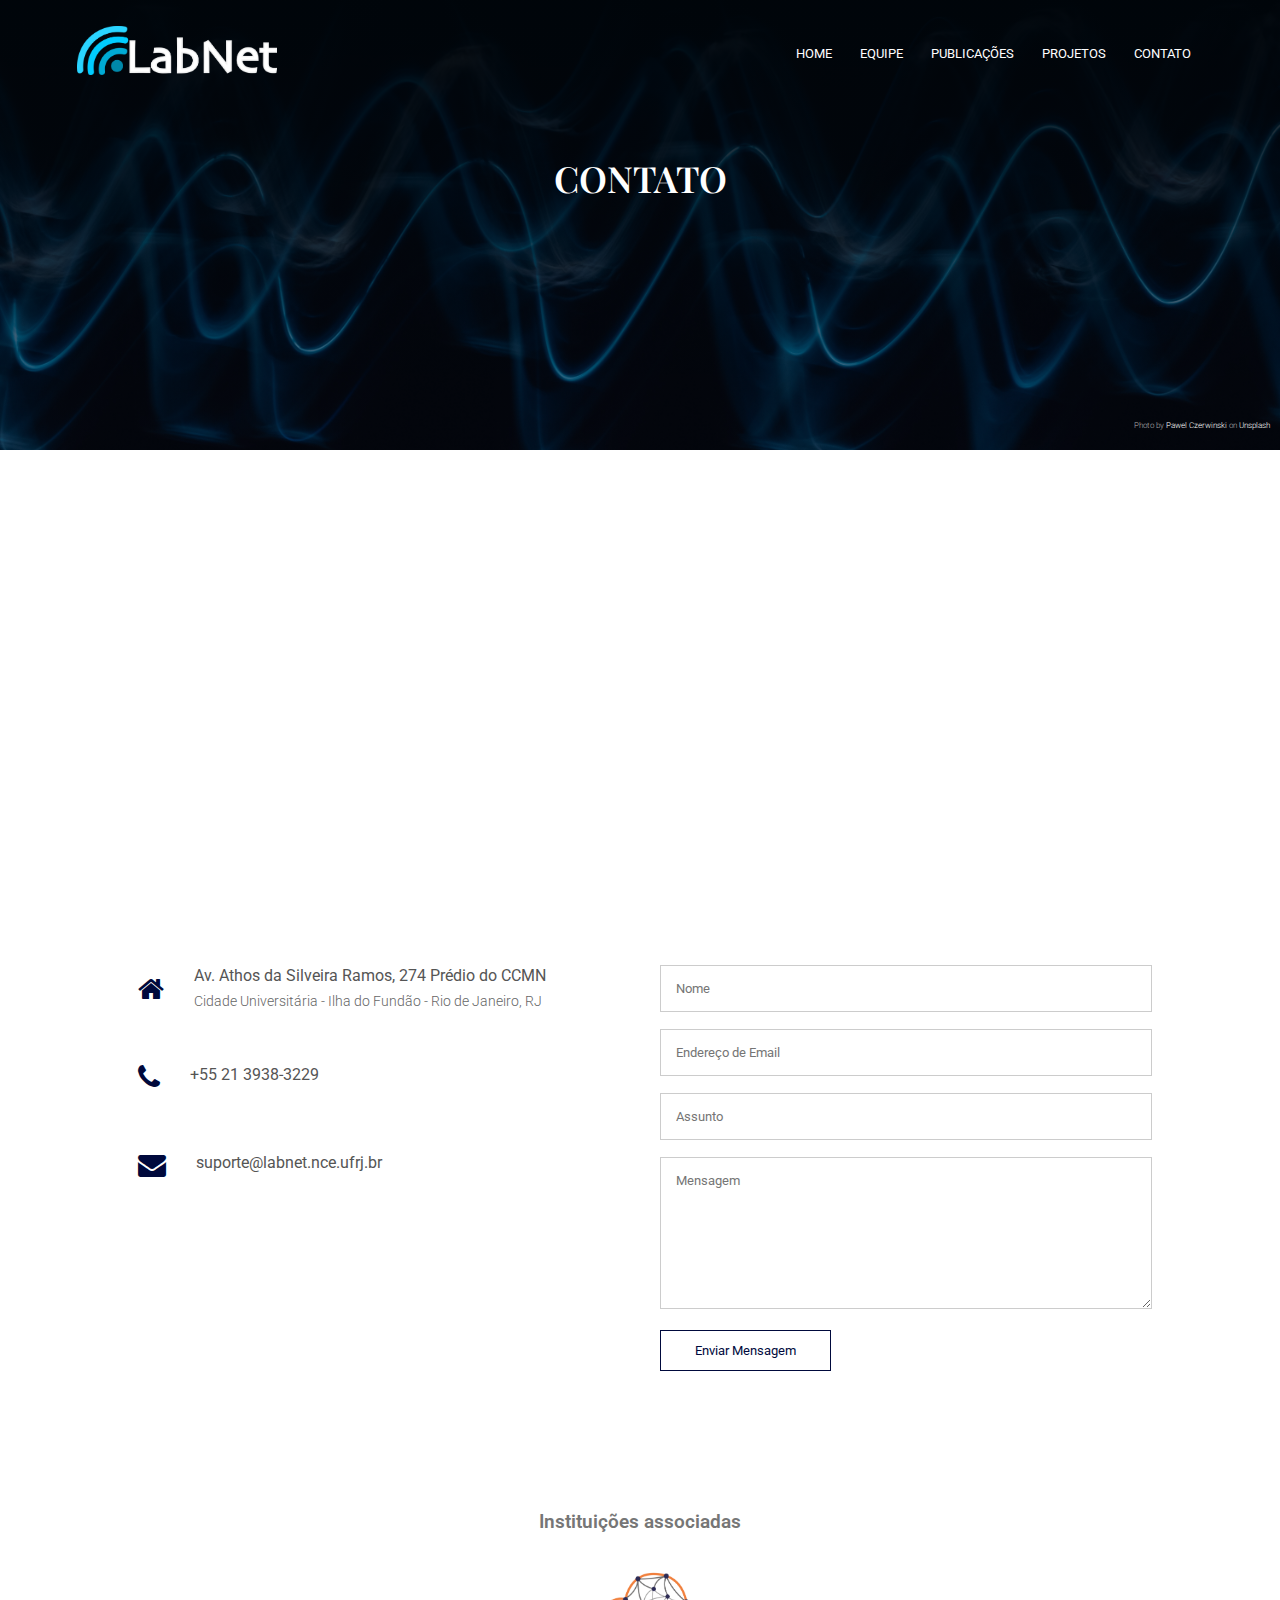
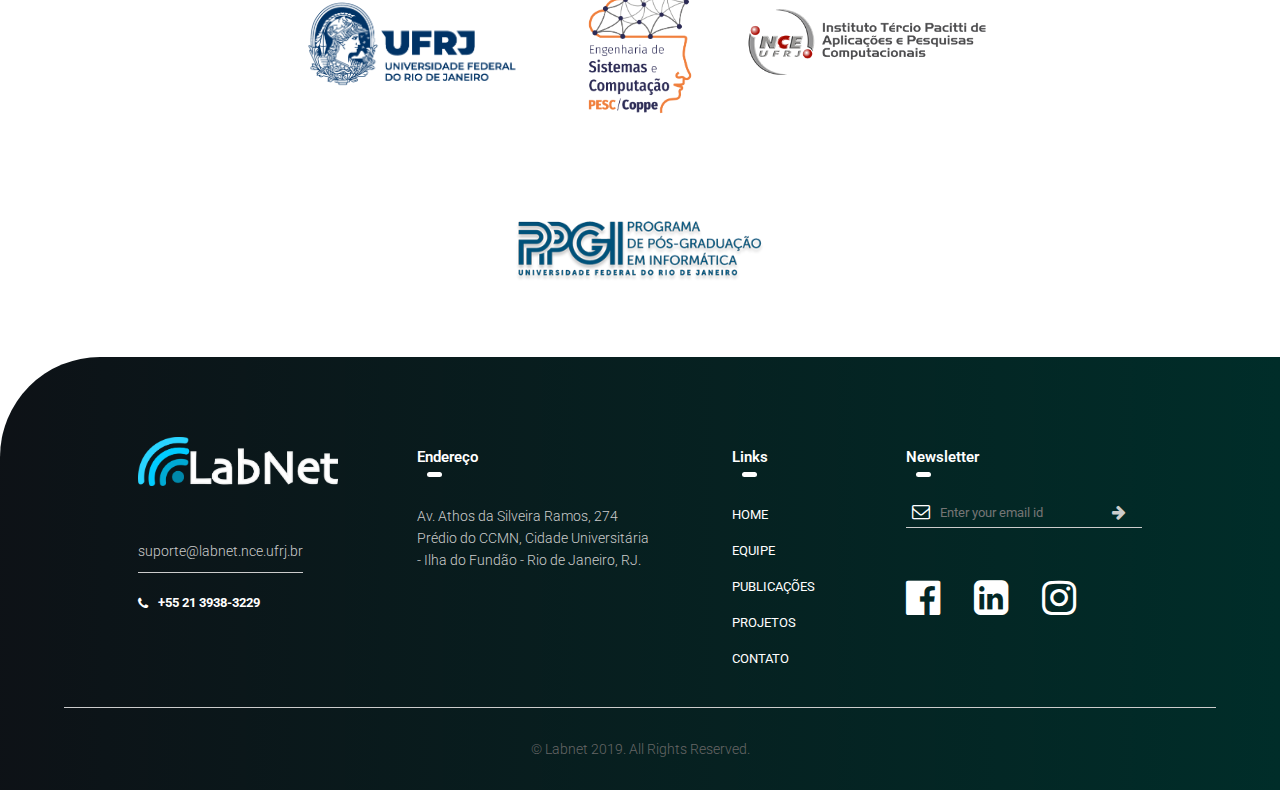
==== contato.html @ 0ab039e8 "Imagens + Alguns ajustes" ====
<!DOCTYPE html>
<html lang="en">
<head>
  <meta name="viewport" content="with=device-width, initial-scale=1.0">
    <title>Site do Lab - Novo Design</title>
    <link rel="stylesheet" href="style.css">
    <link rel="preconnect" href="https://fonts.googleapis.com">
    <link rel="preconnect" href="https://fonts.gstatic.com" crossorigin>
    <link href="https://fonts.googleapis.com/css2?family=Roboto:ital,wght@0,100;0,300;0,400;0,500;0,700;0,900;1,100&display=swap" rel="stylesheet"> 
    <link rel="preconnect" href="https://fonts.gstatic.com" crossorigin>
<link href="https://fonts.googleapis.com/css2?family=Playfair+Display:ital,wght@0,400;0,500;0,600;0,700;0,800;1,400;1,500;1,600;1,700;1,800;1,900&display=swap" rel="stylesheet">
    
    <link rel="stylesheet" href="https://stackpath.bootstrapcdn.com/font-awesome/4.7.0/css/font-awesome.min.css">
</head>
<body>
  <header>

  </header>
  <section class="sub-header">
      <nav>
        <a href="index.html"> <img src="images/logo_branca_labnet.png"></a>
        <div class="nav-links" id="navLinks">
          <i class="fa fa-times" onclick="hideMenu()"></i>

            <ul>
              <li><a href="index.html">Home</a></li>
              <li><a href="equipe.html">Equipe</a></li>
              <li><a href="publicacoes.html">Publicações</a></li>
              <li><a href="projetos.html">Projetos</a></li>
              <li><a href="contato.html">Contato</a></li>
            </ul>
         </div>
          <i class="fa fa-bars" onclick="showMenu()"></i>
      </nav>
      <h1>Contato</h1> 
      <div class="img-credit">
        <p>Photo by <a href="https://unsplash.com/@pawel_czerwinski?utm_source=unsplash&utm_medium=referral&utm_content=creditCopyText">Pawel Czerwinski</a> on <a href="https://unsplash.com/photos/eybM9n4yrpE?utm_source=unsplash&utm_medium=referral&utm_content=creditCopyText">Unsplash</a></p>
      </div>
    
  </section>


<!-------- Contato conteudo -------->

<section class="location">
  <iframe src="https://www.google.com/maps/embed?pb=!1m18!1m12!1m3!1d3676.528722078973!2d-43.23493962579184!3d-22.856919179290266!2m3!1f0!2f0!3f0!3m2!1i1024!2i768!4f13.1!3m3!1m2!1s0x9979386e95f2e1%3A0x20a7d1ce2f645285!2sCentro%20de%20Ci%C3%AAncias%20Matem%C3%A1ticas%20e%20da%20Natureza%20(CCMN)%20-%20UFRJ!5e0!3m2!1spt-BR!2sbr!4v1695149831210!5m2!1spt-BR!2sbr" width="400" height="300" style="border:0;" allowfullscreen="" loading="lazy" referrerpolicy="no-referrer-when-downgrade"></iframe>
</section>

<section class="contato">
    
    <div class="row">
      <div class="contato-col">
        <div>
          <i class="fa fa-home" aria-hidden="true"></i>
          <span>
            <h5>Av. Athos da Silveira Ramos, 274 Prédio do CCMN</h5>
            <p>Cidade Universitária - Ilha do Fundão - Rio de Janeiro, RJ</p>
          </span>
        </div>
        <div>
          <i class="fa fa-phone" aria-hidden="true"></i>
          <span>
            <h5>+55 21 3938-3229</h5>
            <p></p>
          </span>
        </div>
        <div>
          <i class="fa fa-envelope" aria-hidden="true"></i>
          <span>
            <h5>suporte@labnet.nce.ufrj.br</h5>
            <p></p>
          </span>
        </div>
      </div>
      <div class="contato-col">
        <form action="form-handler.php" method="post">
          <input type="text" name="name" placeholder="Nome" required>
          <input type="email" name="email" placeholder="Endereço de Email" required>
          <input type="text" name="subject" placeholder="Assunto" required>
          <textarea rows="8" name="message" placeholder="Mensagem" required></textarea>
          <button type="submit" class="hero-btn blue-btn">Enviar Mensagem</button>
        </form>
      </div>
    </div>
</section>
<!------------- instituicoes --------------->
<section class="institutions">
    <h3>Instituições associadas</h3>
    <div class="inst-row">
      
      <div class="inst-col">
        <a href="https://ufrj.br" target="_blank">
          <button>
            <img src="images/ufrj-horizontal-cor-rgb-completa-telas.png">
          </button> 
          </a>
      </div>

      <div class="inst-col">
        <a href="https://pesc.coppe.ufrj.br" target="_blank">
          <button>
            <img src="images/pesccor.png">
          </button>
        </a>
      </div>

      <div class="inst-col">
        <a href="https://nce.ufrj.br" target="_blank">
          <button>
            <img src="images/logo_nce.png">
          </button>
        </a>
      </div>

      <div class="inst-col">
        <a href="https://ppgi.ufrj.br" target="_blank">
          <button>
            <img src="images/Logo-PPGI-80-3.png">
          </button>
        </a>
      </div>

    </div>
</section>


<!---------JavaScript para Toggle Menu --------------->
<script>
  var navLinks = document.getElementById("navLinks")

  function showMenu(){
    navLinks.style.right = "0"
  }
  function hideMenu(){
    navLinks.style.right = "-200px"
  }
</script>
<!----------------------------------------------------------->

<!------------Footer ------------>
  <footer>
    <div class="footer-row">
      <div class="footer-col">
        
        <img src="images/logo_branca_labnet.png" class="logo">
        
        <div class="footer-col2">
        <p class="email-id">suporte@labnet.nce.ufrj.br</p>
        </div>

        <div class="footer-col2">
        <i class="fa fa-phone" aria-hidden="true"></i>
        <h4>+55 21 3938-3229</h4>
        </div>

      </div>
      <div class="footer-col">
        <h3>Endereço<div class="underline"><span></span></div></h3>
        <p>Av. Athos da Silveira Ramos, 274 Prédio do CCMN, Cidade Universitária - Ilha do Fundão - Rio de Janeiro, RJ.</p>
        <p></p>
        
      </div>
      <div class="footer-col">
        <h3>Links<div class="underline"><span></span></div></h3>
        <ul>
          <li><a href="index.html">Home</a></li>
          <li><a href="equipe.html">Equipe</a></li>
          <li><a href="publicacoes.html">Publicações</a></li>
          <li><a href="projetos.html">Projetos</a></li>
          <li><a href="contato.html">Contato</a></li>

        </ul>
      </div>
      <div class="footer-col">
        <h3>Newsletter<div class="underline"><span></span></div></h3>
        <form>
          <i class="fa fa-envelope-o" aria-hidden="true"></i>
          <input type="email" placeholder="Enter your email id" required>
          <button type="submit">
            <i class="fa fa-arrow-right" aria-hidden="true"></i>
          </button>
        </form>
        <div class="social-icons">
          <!--facebook-->
          <a href="https://www.facebook.com/labnetnce/" target="_blank">
              <i class="fa fa-facebook-official" aria-hidden="true"></i></a>
          <!--Linkedin-->
          <a href="https://www.linkedin.com/company/labnet/" target="_blank">
              <i class="fa fa-linkedin-square" aria-hidden="true"></i></a>
          <!--instagram-->
          <a href="https://www.instagram.com/labnetnce/" target="_blank">
              <i class="fa fa-instagram" aria-hidden="true"></i></a>
        </div>
      </div>
    </div>
    <hr>
    <p class="copyright">© Labnet 2019. All Rights Reserved.</p>
  </footer>
<!------------------------------->
</body>
</html>
---- style.css ----
*{
    margin: 0;
    padding: 0;
    font-family: 'Roboto','Playfair Display', serif;
    
    box-sizing: border-box;
}
.header{
    width: 100%;
    height: 100vh;
    background-image: linear-gradient(rgba(0, 5, 10, 0.949),rgba(0, 0, 0, 0.25)), url(images/fundo/pawel-czerwinski-eybM9n4yrpE-unsplash.jpg);
    background-size: cover;
    background-position: center;
}

nav{
    display: flex;
    padding: 2% 6%;
    justify-content: space-between;
    align-items: center;
}

nav img{
    width: 200px;
}

.nav-links {
    align-items: center;
    position: relative;
    flex: 1;
    text-align: right;
}
.nav-links ul li{
    list-style: none;
    display: inline-block;
    margin: 8px 12px;
    position: relative;
}
.nav-links ul li a{
    text-decoration: none;
    color: #ffffff;
    font-size: 13px;
    text-transform: uppercase;
}
.nav-links ul li::after{
    content: '';
    height: 2px;
    width: 0;
    background: #ffffff;
    display: block;
    margin: auto;
    left: 0;
    position: absolute;
    transition: 0.5s;
}
.nav-links ul li:hover::after{
    width: 100%;
}

.text-box{
    width: 90%;
    color:#ffffff;
    position: absolute;
    top: 50%;
    left: 50%;
    transform: translate(-50%,-50%);
    text-align: center;
}
.text-box  h1{
    margin-top: 80px;
    font-size: 56px;
    font-family: 'Playfair Display', serif;
}
.text-box p{
    margin: 10px 0 40px;
    font-size: 14px;
    color: #fff;
}

.img-credit p{
    font-size: 8px;
    color: #acacac;
    position: absolute;
    top: 95%;
    right: 0;
}
.img-credit p a{
    text-decoration: none;
    color: #ffffff;
}
.hero-btn{
    display: inline-block;
    text-decoration: none;
    color: #fff;
    border: 1px solid #fff;
    padding: 12px 34px;
    font-size: 13px;
    background: transparent;
    position: relative;
    cursor: pointer; 
}
.hero-btn:hover{
    border: 1px solid #00050af2;
    background: #00050af2;
    transition: 1s;
}

nav .fa{
    display: none;
}

@media(max-width: 700px){
    .text-box  h1{
        font-size: 20px;
    }
    .nav-links ul li{
        display: block;
    }
    .nav-links{
        position: fixed;
        background:#00050af2;
        height: 100vh;
        width: 200px;
        top: 0;
        right: -200px;
        text-align: left;
        z-index: 2;
        transition: 1s;
    }
    nav .fa{
        display: block;
        color: #fff;
        top: 10px;
        right: 10px;
        position: absolute;
        margin: 10px;
        font-size: 22px;
        cursor: pointer;
    }
    
    .nav-links ul{
        padding: 30px;
    }
}

/*----publicacoes----*/
.publicacoes{
    width: 80%;
    margin: auto;
    text-align: center;
    padding-top: 100px;
}
h1{
    font-size: 36px;
    font-weight: 600;
}
p{
    color: #666666;
    font-size: 14px;
    font-weight: 300;
    line-height: 22px;
    padding: 10px;
}
.row{
    margin-top: 5%;
    display: flex;
    justify-content: space-between;
}
.col{
    flex-basis: 31%;
    background: #d3e2ed;
    border-radius: 10px;
    margin-bottom: 5%;
    padding: 5%;
    box-sizing: border-box;
    transition: 0.5s;
}
h3{
    text-align: center;
    font-weight: 600;
    margin: 10px 0;
}
.col:hover{
    box-shadow: 0 0 20px 0px rgba(0,0,0,0.2);
}

@media(max-width: 700px){
    .row{
        flex-direction: column;
    }
}

/* -------------- projetos ----------- */

.projetos{
    width: 80%;
    margin: auto;
    text-align: center;
    padding-top: 50px;   
}
.projetos-col{
    flex-basis: 32%;
    border-radius: 10px;
    margin-bottom: 30px;
    position: relative;
    overflow: hidden;
}
.projetos-col img{
    width: 100%;
    display: block;
}
.layer{
    height: 100%;
    width: 100%;
    position: absolute;
    top: 0;
    left: 0;
    transition: 0.5s;
}
.layer:hover{
    background:#00050a8c;

}
.layer h3{
    width: 100%;
    font-weight: 500;
    color: #fff;
    font-size: 26px;
    bottom: 0;
    left: 50%;
    transform: translateX(-50%);
    position: absolute;
    opacity: 0;
    transition: 0.5s;
}
.layer:hover h3{
    bottom: 49%;
    opacity: 1;
}

/*---------- equipe ----------*/

.equipe{
    width: 80%;
    margin: auto;
    text-align: center;
    padding-top: 100px;
    
}
.equipe .row{
    display: flex;
}
.equipe-col{
    flex-basis: 30%;
    border-radius: 10px;
    margin-bottom: 5%;
    text-align: center;
    position: relative;
}
.equipe-col:nth-child(1){
    flex-basis: 20%;
}
.equipe-col:nth-child(2){
    flex-basis: 20%;
}
.equipe-col img{
    width: 250px;
    height: 220px;
    object-fit: cover;
    border-radius: 10px;
}
.equipe-col p{
    padding: 0;
}
.equipe-col h3{
    margin-top: 16px;
    margin-bottom: 15px;
    text-align: center;
}


/*---------------- Institutions -----------------*/

.institutions{
    width: 80%;
    margin: auto;
    padding-top: 100px;
    text-align: center;
}
.institutions h3{
    color:#767676;
}
.inst-row{
    display: flex;
    flex-wrap: wrap;
    align-items: center;
    justify-content: center;
}
.inst-col{
    flex-basis: 15%;
    
    margin-bottom: 5%;
    padding: 20px;
    position: relative;
}
.inst-col button{
    color: transparent;
    background-color: transparent;
    border: none;
    cursor: pointer;
    transition: 0.5s;
}
.inst-col img{
    max-height: 160px;
    max-width: 250px;
    display: flex;
}
.inst-col button:hover{
    transform: scale(1.1);
    z-index: 2;
}
@media (max-width: 700px){
    .inst-row{
        flex-direction: column;
    }
}

/*-------------- Footer -----------------------*/

footer{
    width: 100%;
    position: relative;
    bottom: 0;
    background: linear-gradient(to right/*, #00093c*/,#00050af2, #002d29);
    color: #fff;
    padding: 70px 0 20px;
    border-top-left-radius: 100px;
    font-size: 13px;
    line-height: 20px;
}
.footer-row{
    width: 80%;
    margin: auto;
    display: flex;
    flex-wrap: wrap;
    align-items: flex-start;
    justify-content: space-between;
}
.footer-col{
    flex-basis: 20%;
    padding: 10px;
}
.footer-col:nth-child(2){
    flex-basis: 25%;
}
.footer-col:nth-child(3){
    flex-basis: 10%
}
.footer-col:nth-child(4){
    flex-basis: 25%;
}
.footer-col ul li{
    list-style: none;
    display: inline-block;
    margin: 8px 12px 8px 0;
    position: relative;
}
.footer-col ul li a{
    text-decoration: none;
    color: #ffffff;
    font-size: 13px;
    text-transform: uppercase;
}
.footer-col ul li::after{
    content: '';
    height: 1px;
    width: 0;
    background: #ffffff;
    display: block;
    margin: auto;
    left: 0;
    position: absolute;
    transition: 0.5s;
}
.footer-col ul li:hover::after{
    width: 100%;
}
.footer-col2{
    display: flex;
    align-items: center;
}
.footer-col2 .fa{
    margin-right: 10px;
}
.logo{
    width: 200px;
    margin-bottom: 20px;
}

.footer-col h3{
    width: fit-content;
    margin-bottom: 30px;
    position: relative;
}
.footer-col p{
    width: fit-content;
    color: #ccc;
    position:relative;
    padding: 8px 0 10px;
}
.email-id{
    width: fit-content;
    border-bottom: 1px solid #ccc;
    margin: 20px 0;
}
ul li{
    list-style: none;
    margin-bottom: 12px;
}
ul li a{
    text-decoration: none;
    color: #fff;
}
form{
    padding-bottom: 15px;
    display: flex;
    align-items: center;
    justify-content: space-between;
    border-bottom: 1px solid #ccc;
    margin-bottom: 50px;
    padding: 6px;
}
form .fa{
    font-size: 18px;
    margin-right: 10px; 
}
form input{
    width: 100%;
    background: transparent;
    color: #ccc;
    border: 0;
    outline: none;
}
form button{
    background: transparent;
    border: 0;
    outline: none;
    cursor: pointer;
}
form button .fa{
    font-size: 16px;
    color: #ccc;
}
.social-icons .fa{
    width: 50px;
    font-size: 40px;
    color: #fff;
    margin-right: 15px;
    cursor: pointer;
    transition: 0.5s;
}
.social-icons .fa:hover{
    transform: scale(1.3);
    z-index: 2;
}

hr{
    width: 90%;
    border: 0;
    border-bottom: 1px solid #ccc;
    margin: 20px auto;
}
.copyright{
    text-align: center;
}

.underline{
    width: 100%;
    height: 5px;
    /* background: #767676; */
    background: transparent;
    border-radius: 3px;
    position: absolute;
    top: 25px;
    left: 0;
    overflow: hidden;
}
.underline span{
    width: 15px;
    height: 100%;
    background: #fff;
    border-radius: 3px;
    position: absolute;
    top: 0;
    left: 10px;
    animation: moving 2s linear infinite;
}
@keyframes moving{
    0%{
        left: -20px;
    }
    100%{
        left: 100%;
    }
}
@media (max-width: 700px){
    footer{
        bottom: unset;
    }
    .footer-col{
        flex-basis: 100%;
    }
    .footer-col:nth-child(2), .footer-col:nth-child(3){
        flex-basis: 100%;
    }
}

/*----------------paginas nao-home---------------------*/

.sub-header{
    height: 50vh;
    width: 100%;
    background-image: linear-gradient(rgba(0, 5, 10, 0.99),rgba(0, 5, 29, 0.4)), url(images/fundo/pawel-czerwinski-eybM9n4yrpE-unsplash.jpg);
    background-position: center;
    background-size:cover;
    
    
    color: #fff;
}
.sub-header h1{
    margin-top: 50px;
    text-align: center;
    text-transform: uppercase;
    font-family: 'Playfair Display', 'serif';
}
.sub-header .img-credit p{
    font-size: 8px;
    color: #acacac;
    position: absolute;
    top: 45%;
    right: 0;
}
.sub-header .img-credit p a{
    text-decoration: none;
    color: #ffffff;
}


/*--------------conteudo - publicacoes -------------------*/

.cont-pub{
    width: 80%;
    margin: auto;
    padding-top: 80px;
    padding-bottom: 50px;
}
.cont-pub-col{
    flex-basis: 48%;
    padding: 30px 2px;
}
.cont-pub-col img{
    width: 100%;
    border-radius: 5px;
}
.cont-pub-col h1{
    padding-top: 0;
}
.cont-pub-col p{
    padding: 15px 0 25px;
}

/*-------------- conteudo - pagina projetos em andamento ------------*/

.cont-proj{
    width: 80%;
    margin: auto;
    padding-top: 80px;
    padding-bottom: 50px;
}
.cont-proj-col{
    flex-basis: 48%;
    padding: 30px 2px;
}
.cont-proj-col img{
    width: 100%;
    border-radius: 5px;
    max-height: 400px;
}
.cont-proj-col h1{
    padding-top: 0;
}
.cont-proj-col p{
    padding: 15px 0 25px;
    justify-content:space-evenly;
}

/*--------------- pagina contato ---------------*/

.location{
    width: 80%;
    margin: auto;
    padding: 80px 0;
}
.location iframe{
    width: 100%;
    border-radius: 5px;
}
.contato{
    width: 80%;
    margin: auto;
}
.contato-col{
    flex-basis: 48%;
    margin-bottom: 30px;
}
.contato-col form{
    display: contents;
}
.blue-btn{
    border: 1px solid #00093c;
    background: transparent;
    color: #00093c;
}
.blue-btn:hover{
    color: #fff;
    background:#00093c;
}
.contato-col div{
    display: flex;
    align-items: center;
    margin-bottom: 40px;
    width: 500px;
}
.contato-col div .fa{
    font-size: 28px;
    color: #00093c;
    margin: 10px;
    margin-right: 30px;
}
.contato-col div p{
    padding: 0;
}
.contato-col div h5{
    font-size: 16px;
    margin-bottom: 5px;
    color: #555;
    font-weight: 400;
}
.contato-col input, .contato-col textarea{
    width: 100%;
    padding: 15px;
    margin-bottom: 17px;
    outline: none;
    border: 1px solid #ccc;
    box-sizing: border-box;
}
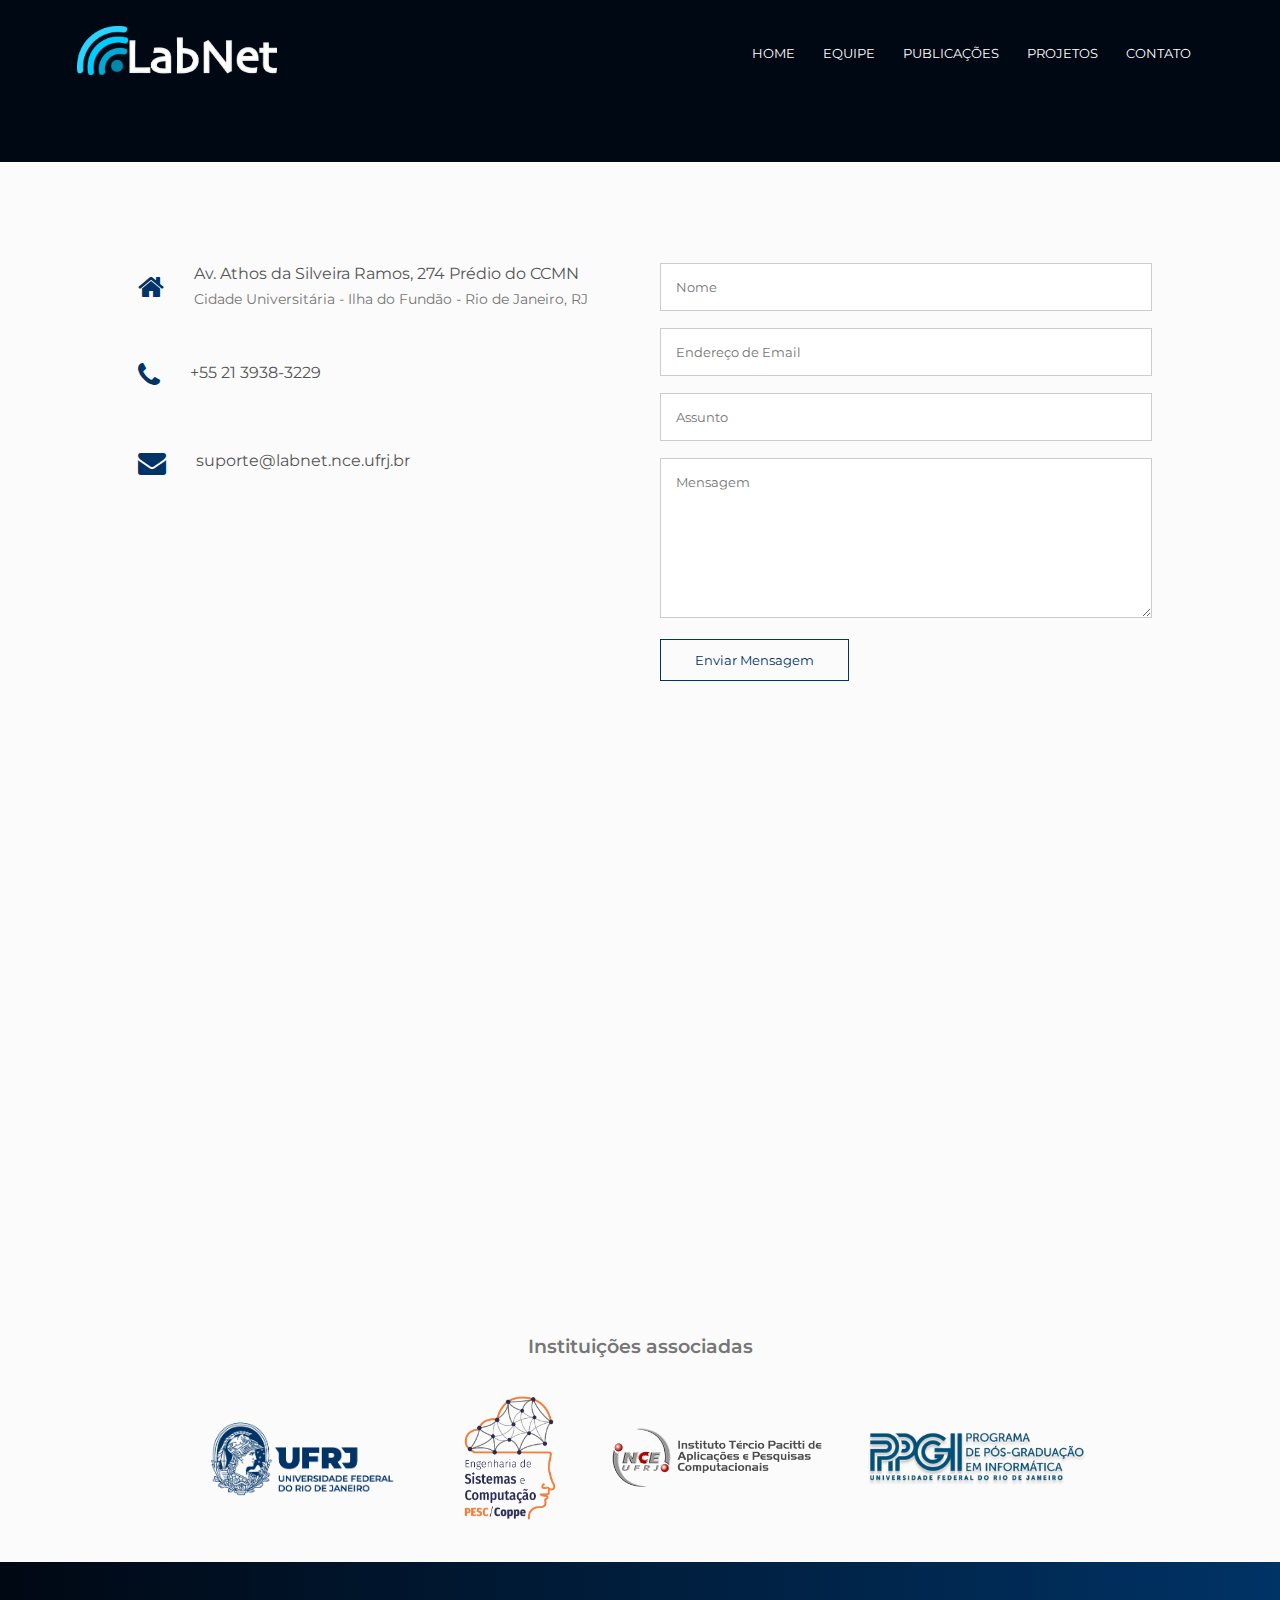
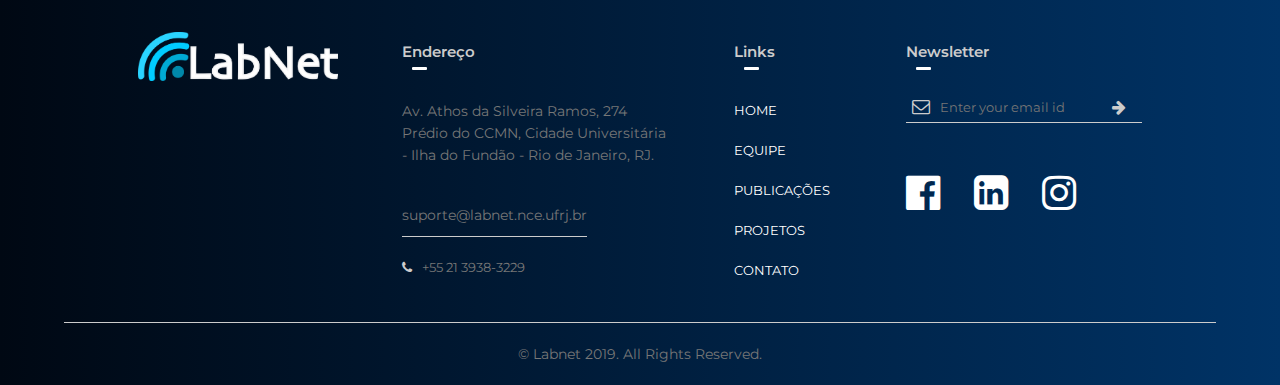
==== commit 6d4ea155: "Cards equipe, Projetos; Ajustes visuais; Fontes" ====
--- a/contato.html
+++ b/contato.html
@@ -6,10 +6,8 @@
     <link rel="stylesheet" href="style.css">
     <link rel="preconnect" href="https://fonts.googleapis.com">
     <link rel="preconnect" href="https://fonts.gstatic.com" crossorigin>
-    <link href="https://fonts.googleapis.com/css2?family=Roboto:ital,wght@0,100;0,300;0,400;0,500;0,700;0,900;1,100&display=swap" rel="stylesheet"> 
-    <link rel="preconnect" href="https://fonts.gstatic.com" crossorigin>
-<link href="https://fonts.googleapis.com/css2?family=Playfair+Display:ital,wght@0,400;0,500;0,600;0,700;0,800;1,400;1,500;1,600;1,700;1,800;1,900&display=swap" rel="stylesheet">
-    
+    <link href="https://fonts.googleapis.com/css2?family=Merriweather:ital,wght@0,300;0,400;0,700;1,300&family=Montserrat:wght@100;400;700&display=swap" rel="stylesheet">   
+
     <link rel="stylesheet" href="https://stackpath.bootstrapcdn.com/font-awesome/4.7.0/css/font-awesome.min.css">
 </head>
 <body>
@@ -32,19 +30,15 @@
          </div>
           <i class="fa fa-bars" onclick="showMenu()"></i>
       </nav>
-      <h1>Contato</h1> 
+      <!-- <h1>Contato</h1> 
       <div class="img-credit">
         <p>Photo by <a href="https://unsplash.com/@pawel_czerwinski?utm_source=unsplash&utm_medium=referral&utm_content=creditCopyText">Pawel Czerwinski</a> on <a href="https://unsplash.com/photos/eybM9n4yrpE?utm_source=unsplash&utm_medium=referral&utm_content=creditCopyText">Unsplash</a></p>
-      </div>
+      </div> -->
     
   </section>
 
 
 <!-------- Contato conteudo -------->
-
-<section class="location">
-  <iframe src="https://www.google.com/maps/embed?pb=!1m18!1m12!1m3!1d3676.528722078973!2d-43.23493962579184!3d-22.856919179290266!2m3!1f0!2f0!3f0!3m2!1i1024!2i768!4f13.1!3m3!1m2!1s0x9979386e95f2e1%3A0x20a7d1ce2f645285!2sCentro%20de%20Ci%C3%AAncias%20Matem%C3%A1ticas%20e%20da%20Natureza%20(CCMN)%20-%20UFRJ!5e0!3m2!1spt-BR!2sbr!4v1695149831210!5m2!1spt-BR!2sbr" width="400" height="300" style="border:0;" allowfullscreen="" loading="lazy" referrerpolicy="no-referrer-when-downgrade"></iframe>
-</section>
 
 <section class="contato">
     
@@ -82,6 +76,9 @@
         </form>
       </div>
     </div>
+</section>
+<section class="location">
+  <iframe src="https://www.google.com/maps/embed?pb=!1m18!1m12!1m3!1d3676.528722078973!2d-43.23493962579184!3d-22.856919179290266!2m3!1f0!2f0!3f0!3m2!1i1024!2i768!4f13.1!3m3!1m2!1s0x9979386e95f2e1%3A0x20a7d1ce2f645285!2sCentro%20de%20Ci%C3%AAncias%20Matem%C3%A1ticas%20e%20da%20Natureza%20(CCMN)%20-%20UFRJ!5e0!3m2!1spt-BR!2sbr!4v1695149831210!5m2!1spt-BR!2sbr" width="400" height="300" style="border:0;" allowfullscreen="" loading="lazy" referrerpolicy="no-referrer-when-downgrade"></iframe>
 </section>
 <!------------- instituicoes --------------->
 <section class="institutions">
@@ -138,64 +135,62 @@
 <!----------------------------------------------------------->
 
 <!------------Footer ------------>
-  <footer>
-    <div class="footer-row">
-      <div class="footer-col">
-        
-        <img src="images/logo_branca_labnet.png" class="logo">
-        
-        <div class="footer-col2">
+<footer>
+  <div class="footer-row">
+    <div class="footer-col">
+      
+      <img src="images/logo_branca_labnet.png" class="logo">
+      
+    </div>
+    <div class="footer-col">
+      <h3>Endereço<div class="underline"><span></span></div></h3>
+      <p>Av. Athos da Silveira Ramos, 274 Prédio do CCMN, Cidade Universitária - Ilha do Fundão - Rio de Janeiro, RJ.</p>
+      
+      <div class="footer-col2">
         <p class="email-id">suporte@labnet.nce.ufrj.br</p>
-        </div>
+      </div>
 
-        <div class="footer-col2">
+      <div class="footer-col2">
         <i class="fa fa-phone" aria-hidden="true"></i>
         <h4>+55 21 3938-3229</h4>
-        </div>
-
       </div>
-      <div class="footer-col">
-        <h3>Endereço<div class="underline"><span></span></div></h3>
-        <p>Av. Athos da Silveira Ramos, 274 Prédio do CCMN, Cidade Universitária - Ilha do Fundão - Rio de Janeiro, RJ.</p>
-        <p></p>
-        
-      </div>
-      <div class="footer-col">
-        <h3>Links<div class="underline"><span></span></div></h3>
-        <ul>
+    </div>
+    <div class="footer-col">
+      <h3>Links<div class="underline"><span></span></div></h3>
+      <ul>
           <li><a href="index.html">Home</a></li>
           <li><a href="equipe.html">Equipe</a></li>
           <li><a href="publicacoes.html">Publicações</a></li>
           <li><a href="projetos.html">Projetos</a></li>
           <li><a href="contato.html">Contato</a></li>
 
-        </ul>
-      </div>
-      <div class="footer-col">
-        <h3>Newsletter<div class="underline"><span></span></div></h3>
-        <form>
-          <i class="fa fa-envelope-o" aria-hidden="true"></i>
-          <input type="email" placeholder="Enter your email id" required>
-          <button type="submit">
-            <i class="fa fa-arrow-right" aria-hidden="true"></i>
-          </button>
-        </form>
-        <div class="social-icons">
-          <!--facebook-->
-          <a href="https://www.facebook.com/labnetnce/" target="_blank">
-              <i class="fa fa-facebook-official" aria-hidden="true"></i></a>
-          <!--Linkedin-->
-          <a href="https://www.linkedin.com/company/labnet/" target="_blank">
-              <i class="fa fa-linkedin-square" aria-hidden="true"></i></a>
-          <!--instagram-->
-          <a href="https://www.instagram.com/labnetnce/" target="_blank">
-              <i class="fa fa-instagram" aria-hidden="true"></i></a>
-        </div>
+      </ul>
+    </div>
+    <div class="footer-col">
+      <h3>Newsletter<div class="underline"><span></span></div></h3>
+      <form>
+        <i class="fa fa-envelope-o" aria-hidden="true"></i>
+        <input type="email" placeholder="Enter your email id" required>
+        <button type="submit">
+          <i class="fa fa-arrow-right" aria-hidden="true"></i>
+        </button>
+      </form>
+      <div class="social-icons">
+        <!--facebook-->
+        <a href="https://www.facebook.com/labnetnce/" target="_blank">
+            <i class="fa fa-facebook-official" aria-hidden="true"></i></a>
+        <!--Linkedin-->
+        <a href="https://www.linkedin.com/company/labnet/" target="_blank">
+            <i class="fa fa-linkedin-square" aria-hidden="true"></i></a>
+        <!--instagram-->
+        <a href="https://www.instagram.com/labnetnce/" target="_blank">
+            <i class="fa fa-instagram" aria-hidden="true"></i></a>
       </div>
     </div>
-    <hr>
-    <p class="copyright">© Labnet 2019. All Rights Reserved.</p>
-  </footer>
+  </div>
+  <hr>
+  <p class="copyright">© Labnet 2019. All Rights Reserved.</p>
+</footer>
 <!------------------------------->
 </body>
 </html>--- a/style.css
+++ b/style.css
@@ -1,16 +1,42 @@
 *{
     margin: 0;
     padding: 0;
-    font-family: 'Roboto','Playfair Display', serif;
-    
+    font-family: 'Merriweather', serif;
+    font-family: 'Montserrat', sans-serif;
     box-sizing: border-box;
 }
+*::before,
+*::after{
+    box-sizing: border-box;
+}
+:root{
+    --clr-lightblue: rgba(0, 51, 102);
+    --clr-darkblue: rgba(0, 8, 19);
+}
 .header{
     width: 100%;
     height: 100vh;
-    background-image: linear-gradient(rgba(0, 5, 10, 0.949),rgba(0, 0, 0, 0.25)), url(images/fundo/pawel-czerwinski-eybM9n4yrpE-unsplash.jpg);
+    background-image: linear-gradient(rgba(0, 0, 0, 0.95),rgba(0, 0, 0, 0.25)), url(images/fundo/pawel-czerwinski-eybM9n4yrpE-unsplash.jpg);
     background-size: cover;
     background-position: center;
+}
+body{
+  background: #fbfbfb;
+  font-family: 'Merriweather', serif;
+  font-size: 16px;
+  color:#555;
+}
+h1, h2, h3, h4{
+  font-family: 'Montserrat', sans-serif;
+  font-weight: 400;
+  color:#333333;
+}
+
+p{
+    color: #767676;
+    font-size: 14px;
+    font-weight: 400;
+    line-height: 22px;
 }
 
 nav{
@@ -44,7 +70,7 @@
 }
 .nav-links ul li::after{
     content: '';
-    height: 2px;
+    height: 1px;
     width: 0;
     background: #ffffff;
     display: block;
@@ -68,13 +94,15 @@
 }
 .text-box  h1{
     margin-top: 80px;
-    font-size: 56px;
-    font-family: 'Playfair Display', serif;
+    font-size: 52px;
+    font-weight: normal;
+    font-family: 'Montserrat', sans-serif;
 }
 .text-box p{
-    margin: 10px 0 40px;
+    margin: 10px 0 20px;
     font-size: 14px;
-    color: #fff;
+    font-family: 'Merriweather', serif;
+    color: #999;
 }
 
 .img-credit p{
@@ -100,10 +128,77 @@
     cursor: pointer; 
 }
 .hero-btn:hover{
-    border: 1px solid #00050af2;
-    background: #00050af2;
-    transition: 1s;
-}
+    border: 2px solid #003366;
+    background: #003366;
+    transition: 0.5s;
+}
+
+/* OUTRO BOTAO MANEIRO */
+.nbutton {
+    position: relative;
+    padding: 1em 1.5em;
+    border: none;
+    background-color: transparent;
+    cursor: pointer;
+    outline: none;
+    font-size: 16px;
+    margin: 1em 0.8em;
+    transition: 0.5s;
+  }
+  
+  .nbutton.type1 {
+    color: white;
+    font-family: 'Montserrat', sans-serif;
+    font-weight:400;
+  }
+  /* .nbutton:hover{
+    transition-delay: 0.5s;
+    background-color: white;
+    color:rgb(0, 51, 102);
+  } */
+  
+  .nbutton.type1::after,
+  .nbutton.type1::before {
+    content: '';
+    display: block;
+    position: absolute;
+    width: 20%;
+    height: 20%;
+    border: 2px solid;
+    transition: 0.5s ease;
+    border-radius: 2px;
+  }
+  
+  .nbutton.type1::after {
+    bottom: 0;
+    right: 0;
+    border-top-color: transparent;
+    border-left-color: transparent;
+    border-bottom-color: white;
+    border-right-color: white;
+  }
+  
+  .nbutton.type1::before {
+    top: 0;
+    left: 0;
+    border-bottom-color: transparent;
+    border-right-color: transparent;
+    border-top-color: white;
+    border-left-color: white;
+  }
+  .nbutton.type1:hover::after,
+  .nbutton.type1:hover::before {
+    width: 100%;
+    height: 100%;
+    /* border-top-color:#003366;
+    border-left-color:#003366;
+    border-bottom-color:#003366;
+    border-right-color:#003366;
+    transition-delay: border 0.5s; */
+  }
+
+
+/* OUTRO BOTAO END END END */
 
 nav .fa{
     display: none;
@@ -150,16 +245,16 @@
     text-align: center;
     padding-top: 100px;
 }
-h1{
+.publicacoes h1{
     font-size: 36px;
-    font-weight: 600;
-}
-p{
+    font-weight: 400;
+}
+.publicacoes .p{
     color: #666666;
     font-size: 14px;
     font-weight: 300;
     line-height: 22px;
-    padding: 10px;
+    padding: 10px 0 10px 0;
 }
 .row{
     margin-top: 5%;
@@ -245,39 +340,164 @@
     margin: auto;
     text-align: center;
     padding-top: 100px;
-    
-}
-.equipe .row{
-    display: flex;
-}
-.equipe-col{
-    flex-basis: 30%;
-    border-radius: 10px;
-    margin-bottom: 5%;
+}
+.equipe .equipe-row{
+    position: relative;
+    margin-top: 50px;
+    display: flex;
+    margin-bottom: 100px;
+    justify-content: center;
+    align-items: center;
+    flex-wrap: wrap;
+    padding: 30px;
+}
+
+/*--card--*/
+.eq-container {
+    margin-inline: 1.5rem;
+    display: grid;
+    place-items: center;
+}
+
+.eq-card {
+    display: flex;
+    flex-direction: column;
+    position: relative;
+    width: 256px;
+    height: 380px;
+    background: #fff;
+    padding: 1.5rem;
     text-align: center;
-    position: relative;
-}
-.equipe-col:nth-child(1){
-    flex-basis: 20%;
-}
-.equipe-col:nth-child(2){
-    flex-basis: 20%;
-}
-.equipe-col img{
-    width: 250px;
-    height: 220px;
-    object-fit: cover;
-    border-radius: 10px;
-}
-.equipe-col p{
-    padding: 0;
-}
-.equipe-col h3{
-    margin-top: 16px;
-    margin-bottom: 15px;
-    text-align: center;
-}
-
+}
+
+.eq-img-box {
+    width: 110px;
+    height: 110px;
+    overflow: hidden;
+    margin: 0 auto;
+    display: grid;
+    place-items: center;
+    justify-content: center;
+    transition: 0.5s;
+    position: relative;
+}
+
+.eq-img-box img {
+    width: 100px;
+    border-radius: 0;
+    display: block;
+}
+
+.eq-img-box::before{
+    content:'';
+    position: absolute;
+    top: 0;
+    left: 0;
+    width: 15%;
+    height: 15%;
+    border-top: 2px solid #003366;
+    border-left: 2px solid #003366;
+    box-sizing: border-box;
+    transition: .5s;
+    background: transparent;
+}
+.eq-img-box::after{
+    content:'';
+    position: absolute;
+    bottom: 0;
+    right: 0;
+    width: 15%;
+    height: 15%;
+    border-bottom: 2px solid #003366;
+    border-right: 2px solid #003366;
+    box-sizing: border-box;
+    transition: .5s;
+}
+
+.eq-card:hover .eq-img-box::before, .eq-card:hover .eq-img-box::after{
+    width: 100%;
+    height: 100%;
+}
+.eq-card .card_img{
+    opacity: 0.6;
+    transition: opacity 0.5s ease-in-out;
+}
+.eq-card:hover .card_img{
+    opacity: 1;
+}
+.eq-card .card-name {
+    color:#003366;
+    margin-top: 10px;
+    padding: 10px 10px 0 10px;
+    font-weight: 400;
+}
+.eq-card .card-text {
+    color: #777;
+    padding-bottom: 10px;
+    font-family: 'Merriweather';
+    transition: color 0.3s ease;
+}
+.eq-card:hover .card-text {
+    color:#555;
+}
+.eq-card .card-icons {
+    display: flex;
+    flex-wrap: wrap;
+    justify-content: center;
+    align-items: center;
+    padding-top: 10px;
+    padding-bottom: 10px;
+}
+.card-icons::after{
+    content:'';
+    height: 2px;
+    width: 65%;
+    position: absolute;
+    bottom: 0.5rem;
+    background: #003366;
+    margin: auto;
+    display: block;
+    /* transform: translateY(-3rem) scaleX(0.2); */
+    transform: scaleX(0.2);
+    transition: transform 0.5s ease-out; /* Add transition delay */
+}
+.eq-card:hover .card-icons::after{
+    /* transform: translateY(0) scaleX(1); */
+    transform: scaleX(1);
+    transition: transform 0.5s ease-out; /* Add transition delay */
+}
+.card-icons-col {
+    padding-left: 10px;
+    padding-right: 10px;
+    position: relative;
+    opacity: 0.3;
+    transition: opacity 0.5s;
+    transition-delay: 0s; /* Add transition delay */
+}
+.eq-card:hover .card-icons-col{
+    opacity: 1;
+}
+.eq-card .card-icons button {
+    margin:auto;
+    text-decoration: none;
+    border: none;
+    background: transparent;
+    color: transparent;
+    cursor: pointer;
+}
+.eq-card .card-icons img {
+    width: 24px;
+    max-height: 24px;
+    display: flex;
+}
+.card-icons-col img{
+    transform: scale(1);
+    transition: transform 0.25s ease-in-out;
+}
+.card-icons-col a:hover img{
+    transform: scale(1.1);
+}
+/*--card end--*/
 
 /*---------------- Institutions -----------------*/
 
@@ -298,8 +518,7 @@
 }
 .inst-col{
     flex-basis: 15%;
-    
-    margin-bottom: 5%;
+    margin-bottom: 10px;
     padding: 20px;
     position: relative;
 }
@@ -308,11 +527,11 @@
     background-color: transparent;
     border: none;
     cursor: pointer;
-    transition: 0.5s;
+    transition: 0.3s ease-in-out;
 }
 .inst-col img{
-    max-height: 160px;
-    max-width: 250px;
+    max-height: 140px;
+    max-width: 220px;
     display: flex;
 }
 .inst-col button:hover{
@@ -331,10 +550,10 @@
     width: 100%;
     position: relative;
     bottom: 0;
-    background: linear-gradient(to right/*, #00093c*/,#00050af2, #002d29);
+    background: linear-gradient(to right/*, #00093c*/,rgb(0, 8, 19), #003366);
     color: #fff;
-    padding: 70px 0 20px;
-    border-top-left-radius: 100px;
+    padding: 60px 0 20px;
+    /* border-top-left-radius: 100px; */
     font-size: 13px;
     line-height: 20px;
 }
@@ -351,10 +570,10 @@
     padding: 10px;
 }
 .footer-col:nth-child(2){
-    flex-basis: 25%;
+    flex-basis: 28%;
 }
 .footer-col:nth-child(3){
-    flex-basis: 10%
+    flex-basis: 8%;
 }
 .footer-col:nth-child(4){
     flex-basis: 25%;
@@ -371,57 +590,67 @@
     font-size: 13px;
     text-transform: uppercase;
 }
-.footer-col ul li::after{
+.footer-col ul li::after {
     content: '';
     height: 1px;
-    width: 0;
+    width: 100%;
     background: #ffffff;
     display: block;
     margin: auto;
     left: 0;
-    position: absolute;
-    transition: 0.5s;
-}
-.footer-col ul li:hover::after{
-    width: 100%;
-}
+    transform: scaleX(0); /* Initial state */
+    transform-origin: left;
+    position: absolute;
+    transition: transform 0.5s;
+}
+.footer-col ul li:hover::after {
+    transform: scaleX(1); /* 100% width when hovered */
+}
+
 .footer-col2{
     display: flex;
     align-items: center;
+    color: #777;
+    font-family: 'Merriweather',serif;
 }
 .footer-col2 .fa{
+    color: #ccc;
     margin-right: 10px;
 }
-.logo{
+.footer-col2 h4{
+    color:#777;
+}
+.footer-col .logo{
     width: 200px;
     margin-bottom: 20px;
 }
 
 .footer-col h3{
+    color: #ccc;
     width: fit-content;
     margin-bottom: 30px;
     position: relative;
 }
 .footer-col p{
     width: fit-content;
-    color: #ccc;
+    color: #777;
     position:relative;
     padding: 8px 0 10px;
 }
-.email-id{
+.footer-col .email-id{
     width: fit-content;
     border-bottom: 1px solid #ccc;
     margin: 20px 0;
 }
-ul li{
+.footer-col ul li{
     list-style: none;
     margin-bottom: 12px;
 }
-ul li a{
+.footer-col ul li a{
     text-decoration: none;
     color: #fff;
 }
-form{
+.footer-col form{
     padding-bottom: 15px;
     display: flex;
     align-items: center;
@@ -430,24 +659,25 @@
     margin-bottom: 50px;
     padding: 6px;
 }
-form .fa{
+.footer-col form .fa{
+    color:#ccc;
     font-size: 18px;
     margin-right: 10px; 
 }
-form input{
+.footer-col form input{
     width: 100%;
     background: transparent;
     color: #ccc;
     border: 0;
     outline: none;
 }
-form button{
+.footer-col form button{
     background: transparent;
     border: 0;
     outline: none;
     cursor: pointer;
 }
-form button .fa{
+.footer-col form button .fa{
     font-size: 16px;
     color: #ccc;
 }
@@ -457,13 +687,12 @@
     color: #fff;
     margin-right: 15px;
     cursor: pointer;
-    transition: 0.5s;
+    transition: 0.3s ease-in-out;
 }
 .social-icons .fa:hover{
-    transform: scale(1.3);
+    transform: scale(1.1);
     z-index: 2;
 }
-
 hr{
     width: 90%;
     border: 0;
@@ -472,14 +701,14 @@
 }
 .copyright{
     text-align: center;
-}
-
+    color:#777;
+}
 .underline{
     width: 100%;
-    height: 5px;
+    height: 3px;
     /* background: #767676; */
     background: transparent;
-    border-radius: 3px;
+    border-radius: 1px;
     position: absolute;
     top: 25px;
     left: 0;
@@ -489,7 +718,7 @@
     width: 15px;
     height: 100%;
     background: #fff;
-    border-radius: 3px;
+    border-radius: 1px;
     position: absolute;
     top: 0;
     left: 10px;
@@ -518,13 +747,12 @@
 /*----------------paginas nao-home---------------------*/
 
 .sub-header{
-    height: 50vh;
-    width: 100%;
-    background-image: linear-gradient(rgba(0, 5, 10, 0.99),rgba(0, 5, 29, 0.4)), url(images/fundo/pawel-czerwinski-eybM9n4yrpE-unsplash.jpg);
+    height: 18vh;
+    width: 100%;
+    /* background-image: linear-gradient(rgba(0, 5, 10, 0.99), rgba(0, 51, 102, 1)); */
+    background-color: rgb(0, 8, 19);
     background-position: center;
     background-size:cover;
-    
-    
     color: #fff;
 }
 .sub-header h1{
@@ -574,24 +802,316 @@
 .cont-proj{
     width: 80%;
     margin: auto;
-    padding-top: 80px;
+    padding-top: 40px;
     padding-bottom: 50px;
 }
-.cont-proj-col{
-    flex-basis: 48%;
-    padding: 30px 2px;
-}
-.cont-proj-col img{
-    width: 100%;
-    border-radius: 5px;
-    max-height: 400px;
-}
-.cont-proj-col h1{
-    padding-top: 0;
-}
-.cont-proj-col p{
-    padding: 15px 0 25px;
+.proj-row{
+    justify-content: center;
+    align-items: center;
+    display: flex;
+    flex-wrap: wrap;
+    margin: auto;
+}
+.proj-row >*{
+    flex:1 1 20em;
+}
+
+
+/* codigo pro texto do blog */
+
+body {
+  background: #fbfbfb;
+  font-family: 'Merriweather', serif;
+  font-size: 16px;
+  color: #777;
+}
+
+h1,
+h4 {
+  font-family: 'Montserrat', sans-serif;
+}
+
+.row {
+  padding: 50px 0;
+}
+
+.seperator {
+  margin-bottom: 30px;
+  width: 35px;
+  height: 3px;
+  background: #777;
+  border: none;
+}
+
+.title {
+  text-align: center;
+}
+
+.title .row {
+  padding: 50px 0 0;
+}
+
+.title h1 {
+  text-transform: uppercase;
+}
+
+.title .seperator {
+  margin: 0 auto 10px;
+}
+
+.item {
+  position: relative;
+  margin-bottom: 30px;
+  min-height: 1px;
+  float: left;
+  -webkit-backface-visibility: hidden;
+  -webkit-tap-highlight-color: transparent;
+  -webkit-touch-callout: none;
+  -webkit-user-select: none;
+  -moz-user-select: none;
+  -ms-user-select: none;
+  user-select: none;
+}
+
+.item .item-in {
+  background: #fff;
+  padding: 40px;
+  position: relative;
+}
+
+.item .item-in:hover:before {
+  width: 100%;
+}
+
+.item .item-in::before {
+  content: "";
+  position: absolute;
+  bottom: 0px;
+  height: 2px;
+  width: 0%;
+  background: #333333;
+  right: 0px;
+  -webkit-transition: width 0.4s;
+  transition: width 0.4s;
+}
+
+.item h4 {
+  font-size: 18px;
+  margin-top: 25px;
+  letter-spacing: 2px;
+  text-transform: uppercase;
+}
+
+.item p {
+font-size: 12px;
+}
+
+.item a {
+  font-family: 'Montserrat', sans-serif;
+  font-size: 12px;
+  text-transform: uppercase;
+  color: #666666;
+  margin-top: 10px;
+}
+
+.item a i {
+  opacity: 0;
+  padding-left: 0px;
+  transition: 0.4s;
+  font-size: 24px;
+  display: inline-block;
+  top: 5px;
+  position: relative;
+}
+
+.item a:hover {
+  text-decoration: none;
+}
+
+.item a:hover i {
+  padding-left: 10px;
+  opacity: 1;
+  font-weight: 300;
+}
+
+.item .icon {
+  position: absolute;
+  top: 27px;
+  left: -16px;
+  cursor: pointer;
+}
+
+.item .icon a {
+  font-family: 'Merriweather', serif;
+  font-size: 14px;
+  font-weight: 400;
+  color: #999;
+  text-transform: none;
+}
+
+.item .icon svg {
+  width: 32px;
+  height: 32px;
+  float: left;
+}
+
+.item .icon .icon-topic {
+  opacity: 0;
+  padding-left: 0px;
+  transition: 0.4s;
+  display: inline-block;
+  top: 0px;
+  position: relative;
+}
+
+.item .icon:hover .icon-topic {
+  opacity: 1;
+  padding-left: 10px;
+}
+
+@media only screen and (max-width: 768px) {
+  .item .icon {
+    position: relative;
+    top: 0;
+    left: 0;
+  }
+}
+
+/* codigo pros cards */
+
+
+.card{
+    color: var(--clr-neutral-100);
+    background-image: url(images/fundo/akira-hojo-ZxGdri2EWzk-unsplash.jpg);
+    background-size: cover;
+    padding: 3rem 0 0;
+    max-width: 30ch;
+    margin: 20px;
+    --height: 48ch;
+    max-height: var(--height);
+    border-radius: 0.5rem;
+    overflow: hidden;
+    transition: transform 300ms ease;
+}
+.card:nth-child(2){
+    background-image: url(images/fundo/pascal-bullan-1w4T0Z3toPI-unsplash.jpg);
+}
+.card:hover,
+.card:focus-within{
+    transform: scale(1.05);
+}
+.card-content{
+    background-size:auto;
+    max-height:var(--height);
+    --padding: 2rem;
+    padding: var(--padding);
+    background: linear-gradient(
+        rgba(0,0,0,0),
+        rgb(0, 0, 0, 0.4) 20%,
+        rgba(0,0,0,1)
+    );
+    /* transform: translateY(10%); */
+    transition: transform 500ms ease;
+}
+.card-title{
+    position: relative;
+    width: max-content;
+    font-weight: 400;
+    color: #fff;
+    /* outline: 1px solid red; */
+}
+.card-title::after{
+    content: '';
+    position: absolute;
+    height: 4px;
+    left: calc(var(--padding)*-1);
+    bottom: -5px;
+    width: calc(100% + var(--padding));
+    background: #fff;
+    /* transform: scaleX(0); */
+    transform-origin: left;
+    transition: transform 300ms ease;
+}
+.card:hover .card-title::after{
+    transform: scaleX(1);
+}
+.card-body{
+    color: #fff;
+    left: 0;
+    padding: 1em 0 1.5em;
+    margin: 1em 0 1em;
     justify-content:space-evenly;
+    /* font-family: 'Merriweather',serif; */
+    
+    max-height: 20em;
+    overflow: auto;
+    scrollbar-width: thin;
+    font-size: 14px;
+    font-weight: normal;
+    line-height: 22px;
+}
+.card-body::-webkit-scrollbar{
+    background: transparent;
+    width: 2px;
+}
+.card-body::-webkit-scrollbar-thumb{
+    background: #fff;
+}
+.card-body::-webkit-scrollbar-thumb:hover{
+    background:rgb(0, 51, 102);
+}
+.card-body::-webkit-scrollbar-track{
+    opacity: 0.1;
+    background: #767676;
+}
+
+@media(hover){
+    .card-content{
+        transform: translateY(30ch);
+        transition: transform 500ms ease;
+    }
+    .card:hover .card-content,
+    .card:focus-within .card-content{
+        transform: translateY(0);
+        transition-delay: 300ms;
+    }
+    .card:focus-within .card-content{
+        transition-duration: 0ms;
+    }
+    .card-content > *:not(.card-title){
+        opacity: 0;
+        transition: opacity 500ms linear;
+    }
+    .card:hover .card-content > *:not(.card-title),
+    .card:focus-within .card-content > *:not(.card-title){
+        opacity: 1;
+        transition-delay: 900ms;
+    }
+    .card-title:after {
+        transform: scaleX(0); 
+    }
+}
+
+.button{
+    display: inline;
+    text-decoration: none;
+    color: #fff;
+    border: 1px solid #fff;
+    padding: 0.5em 1.25em;
+    margin-top: 1em;
+    /* border-radius: 0.25em; */
+    font-size: 13px;
+    background: transparent;
+    position: absolute;
+    bottom: 1em;
+    cursor: pointer; 
+}
+.button:hover,
+.button:focus{
+    background-color: var(--clr-neutral-100);
+    border: 1px solid #003366;
+    background: #003366;
+    transition: 0;
 }
 
 /*--------------- pagina contato ---------------*/
@@ -617,13 +1137,14 @@
     display: contents;
 }
 .blue-btn{
-    border: 1px solid #00093c;
+    border: 1px solid #003366;
     background: transparent;
-    color: #00093c;
+    color: #003366;
+    transition: 0.3s ease-in-out;
 }
 .blue-btn:hover{
     color: #fff;
-    background:#00093c;
+    background: rgb(0, 51, 102);
 }
 .contato-col div{
     display: flex;
@@ -633,7 +1154,7 @@
 }
 .contato-col div .fa{
     font-size: 28px;
-    color: #00093c;
+    color: #003366;
     margin: 10px;
     margin-right: 30px;
 }
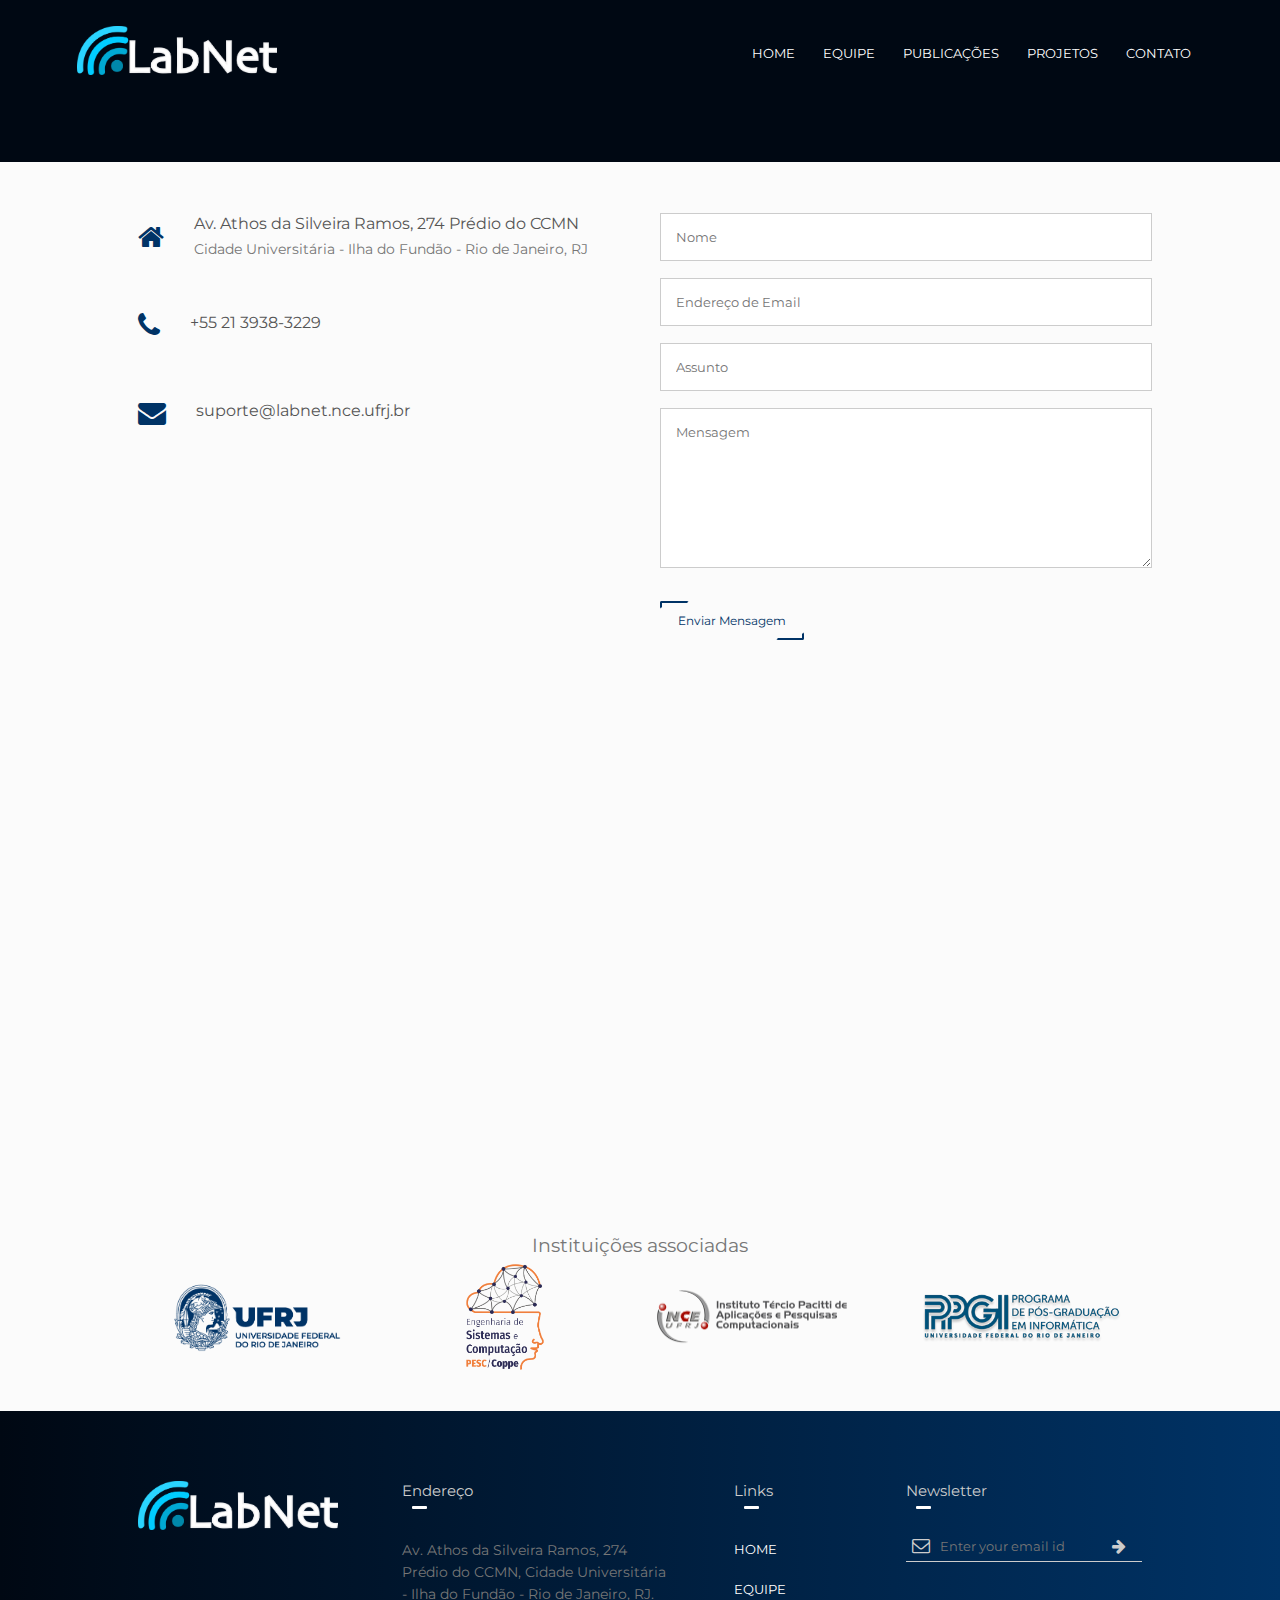
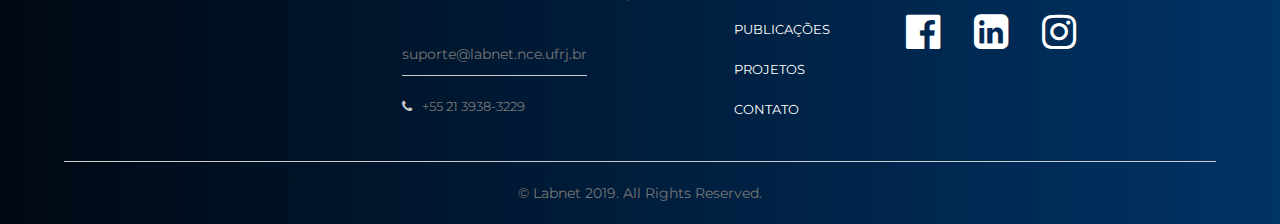
==== commit 88f834d7: "projetos - novo formato; + outras form e conteudos" ====
--- a/contato.html
+++ b/contato.html
@@ -72,7 +72,10 @@
           <input type="email" name="email" placeholder="Endereço de Email" required>
           <input type="text" name="subject" placeholder="Assunto" required>
           <textarea rows="8" name="message" placeholder="Mensagem" required></textarea>
-          <button type="submit" class="hero-btn blue-btn">Enviar Mensagem</button>
+          <!-- <button type="submit" class="hero-btn blue-btn">Enviar Mensagem</button> -->
+          <button type="submit" class="nbutton type1 blue">
+            <span>Enviar Mensagem</span>
+          </button>
         </form>
       </div>
     </div>
--- a/style.css
+++ b/style.css
@@ -97,6 +97,7 @@
     font-size: 52px;
     font-weight: normal;
     font-family: 'Montserrat', sans-serif;
+    color: #fff;
 }
 .text-box p{
     margin: 10px 0 20px;
@@ -116,6 +117,7 @@
     text-decoration: none;
     color: #ffffff;
 }
+/* FIM DO HEADER */
 .hero-btn{
     display: inline-block;
     text-decoration: none;
@@ -141,21 +143,27 @@
     background-color: transparent;
     cursor: pointer;
     outline: none;
-    font-size: 16px;
-    margin: 1em 0.8em;
+    font-size: 12px;
+    margin-top: 1em;
     transition: 0.5s;
   }
   
   .nbutton.type1 {
     color: white;
     font-family: 'Montserrat', sans-serif;
-    font-weight:400;
+    font-weight: 400;
   }
   /* .nbutton:hover{
     transition-delay: 0.5s;
     background-color: white;
     color:rgb(0, 51, 102);
   } */
+  .nbutton.type1.neg{
+    color:#333333;
+  }
+  .nbutton.type1.blue{
+    color:var(--clr-lightblue);
+  }
   
   .nbutton.type1::after,
   .nbutton.type1::before {
@@ -177,7 +185,14 @@
     border-bottom-color: white;
     border-right-color: white;
   }
-  
+  .nbutton.type1.neg::after {
+    border-bottom-color: #333333;
+    border-right-color: #333333;
+  }
+  .nbutton.type1.blue::after {
+    border-bottom-color: var(--clr-lightblue);
+    border-right-color: var(--clr-lightblue);
+  }
   .nbutton.type1::before {
     top: 0;
     left: 0;
@@ -186,18 +201,19 @@
     border-top-color: white;
     border-left-color: white;
   }
+  .nbutton.type1.neg::before {
+    border-top-color: #333333;
+    border-left-color: #333333;
+  }
+  .nbutton.type1.blue::before {
+    border-top-color: var(--clr-lightblue);
+    border-left-color: var(--clr-lightblue);
+  }
   .nbutton.type1:hover::after,
   .nbutton.type1:hover::before {
     width: 100%;
     height: 100%;
-    /* border-top-color:#003366;
-    border-left-color:#003366;
-    border-bottom-color:#003366;
-    border-right-color:#003366;
-    transition-delay: border 0.5s; */
-  }
-
-
+  }
 /* OUTRO BOTAO END END END */
 
 nav .fa{
@@ -207,7 +223,7 @@
 @media(max-width: 700px){
     .text-box  h1{
         font-size: 20px;
-    }
+    } 
     .nav-links ul li{
         display: block;
     }
@@ -238,7 +254,7 @@
     }
 }
 
-/*----publicacoes----*/
+/* ----publicacoes---- */
 .publicacoes{
     width: 80%;
     margin: auto;
@@ -261,23 +277,6 @@
     display: flex;
     justify-content: space-between;
 }
-.col{
-    flex-basis: 31%;
-    background: #d3e2ed;
-    border-radius: 10px;
-    margin-bottom: 5%;
-    padding: 5%;
-    box-sizing: border-box;
-    transition: 0.5s;
-}
-h3{
-    text-align: center;
-    font-weight: 600;
-    margin: 10px 0;
-}
-.col:hover{
-    box-shadow: 0 0 20px 0px rgba(0,0,0,0.2);
-}
 
 @media(max-width: 700px){
     .row{
@@ -339,11 +338,11 @@
     width: 80%;
     margin: auto;
     text-align: center;
-    padding-top: 100px;
+    padding-top: 40px;
 }
 .equipe .equipe-row{
     position: relative;
-    margin-top: 50px;
+    margin-top: 10px;
     display: flex;
     margin-bottom: 100px;
     justify-content: center;
@@ -352,7 +351,7 @@
     padding: 30px;
 }
 
-/*--card--*/
+/*-- card individual --*/
 .eq-container {
     margin-inline: 1.5rem;
     display: grid;
@@ -514,12 +513,12 @@
     display: flex;
     flex-wrap: wrap;
     align-items: center;
-    justify-content: center;
+    justify-content: space-around;
+    gap: 10px;
 }
 .inst-col{
     flex-basis: 15%;
-    margin-bottom: 10px;
-    padding: 20px;
+    margin-bottom: 30px;
     position: relative;
 }
 .inst-col button{
@@ -530,8 +529,8 @@
     transition: 0.3s ease-in-out;
 }
 .inst-col img{
-    max-height: 140px;
-    max-width: 220px;
+    max-height: 120px;
+    max-width: 200px;
     display: flex;
 }
 .inst-col button:hover{
@@ -749,7 +748,6 @@
 .sub-header{
     height: 18vh;
     width: 100%;
-    /* background-image: linear-gradient(rgba(0, 5, 10, 0.99), rgba(0, 51, 102, 1)); */
     background-color: rgb(0, 8, 19);
     background-position: center;
     background-size:cover;
@@ -816,23 +814,23 @@
     flex:1 1 20em;
 }
 
-
 /* codigo pro texto do blog */
 
-body {
-  background: #fbfbfb;
-  font-family: 'Merriweather', serif;
-  font-size: 16px;
-  color: #777;
-}
-
-h1,
-h4 {
-  font-family: 'Montserrat', sans-serif;
-}
-
-.row {
+.container{
+    /* display: flex;
+    flex-wrap: wrap;
+    align-items: center; */
+    gap: 10px;
+}
+
+.prow {
   padding: 50px 0;
+  display: flex;
+  flex-wrap: wrap;
+  /* justify-content: space-between; */
+  justify-content: center;
+  flex: 5;
+  gap: 2em;
 }
 
 .seperator {
@@ -849,10 +847,15 @@
 
 .title .row {
   padding: 50px 0 0;
+  gap: 10px;
+}
+.title .row .col-md-12{
+    padding: 30px;
 }
 
 .title h1 {
   text-transform: uppercase;
+  font-size: 32px;
 }
 
 .title .seperator {
@@ -863,8 +866,8 @@
   position: relative;
   margin-bottom: 30px;
   min-height: 1px;
-  float: left;
-  -webkit-backface-visibility: hidden;
+  /* float: left; */
+  /* -webkit-backface-visibility: hidden; */
   -webkit-tap-highlight-color: transparent;
   -webkit-touch-callout: none;
   -webkit-user-select: none;
@@ -875,24 +878,7 @@
 
 .item .item-in {
   background: #fff;
-  padding: 40px;
   position: relative;
-}
-
-.item .item-in:hover:before {
-  width: 100%;
-}
-
-.item .item-in::before {
-  content: "";
-  position: absolute;
-  bottom: 0px;
-  height: 2px;
-  width: 0%;
-  background: #333333;
-  right: 0px;
-  -webkit-transition: width 0.4s;
-  transition: width 0.4s;
 }
 
 .item h4 {
@@ -906,69 +892,6 @@
 font-size: 12px;
 }
 
-.item a {
-  font-family: 'Montserrat', sans-serif;
-  font-size: 12px;
-  text-transform: uppercase;
-  color: #666666;
-  margin-top: 10px;
-}
-
-.item a i {
-  opacity: 0;
-  padding-left: 0px;
-  transition: 0.4s;
-  font-size: 24px;
-  display: inline-block;
-  top: 5px;
-  position: relative;
-}
-
-.item a:hover {
-  text-decoration: none;
-}
-
-.item a:hover i {
-  padding-left: 10px;
-  opacity: 1;
-  font-weight: 300;
-}
-
-.item .icon {
-  position: absolute;
-  top: 27px;
-  left: -16px;
-  cursor: pointer;
-}
-
-.item .icon a {
-  font-family: 'Merriweather', serif;
-  font-size: 14px;
-  font-weight: 400;
-  color: #999;
-  text-transform: none;
-}
-
-.item .icon svg {
-  width: 32px;
-  height: 32px;
-  float: left;
-}
-
-.item .icon .icon-topic {
-  opacity: 0;
-  padding-left: 0px;
-  transition: 0.4s;
-  display: inline-block;
-  top: 0px;
-  position: relative;
-}
-
-.item .icon:hover .icon-topic {
-  opacity: 1;
-  padding-left: 10px;
-}
-
 @media only screen and (max-width: 768px) {
   .item .icon {
     position: relative;
@@ -982,23 +905,35 @@
 
 .card{
     color: var(--clr-neutral-100);
-    background-image: url(images/fundo/akira-hojo-ZxGdri2EWzk-unsplash.jpg);
     background-size: cover;
     padding: 3rem 0 0;
     max-width: 30ch;
     margin: 20px;
     --height: 48ch;
     max-height: var(--height);
-    border-radius: 0.5rem;
+    border-radius: 0.3rem;
     overflow: hidden;
     transition: transform 300ms ease;
 }
+.card:nth-child(1){
+    /* nautilus */
+    background-image: url(images/fundo/akira-hojo-ZxGdri2EWzk-unsplash.jpg);
+}
 .card:nth-child(2){
-    background-image: url(images/fundo/pascal-bullan-1w4T0Z3toPI-unsplash.jpg);
+    /* analytica */
+    background-image: url(images/fundo/pexels-markus-spiske-4383298.jpg);
+}
+.card:nth-child(3){
+    /* GRIS */
+    background-image: url(images/fundo/pexels-koolshooters-6494977.jpg);
+}
+.card:nth-child(4){
+    /* krypta */
+    background-image: url(images/fundo/pexels-andre-moura-2523959.jpg);
 }
 .card:hover,
 .card:focus-within{
-    transform: scale(1.05);
+    transform: scale(1.025);
 }
 .card-content{
     background-size:auto;
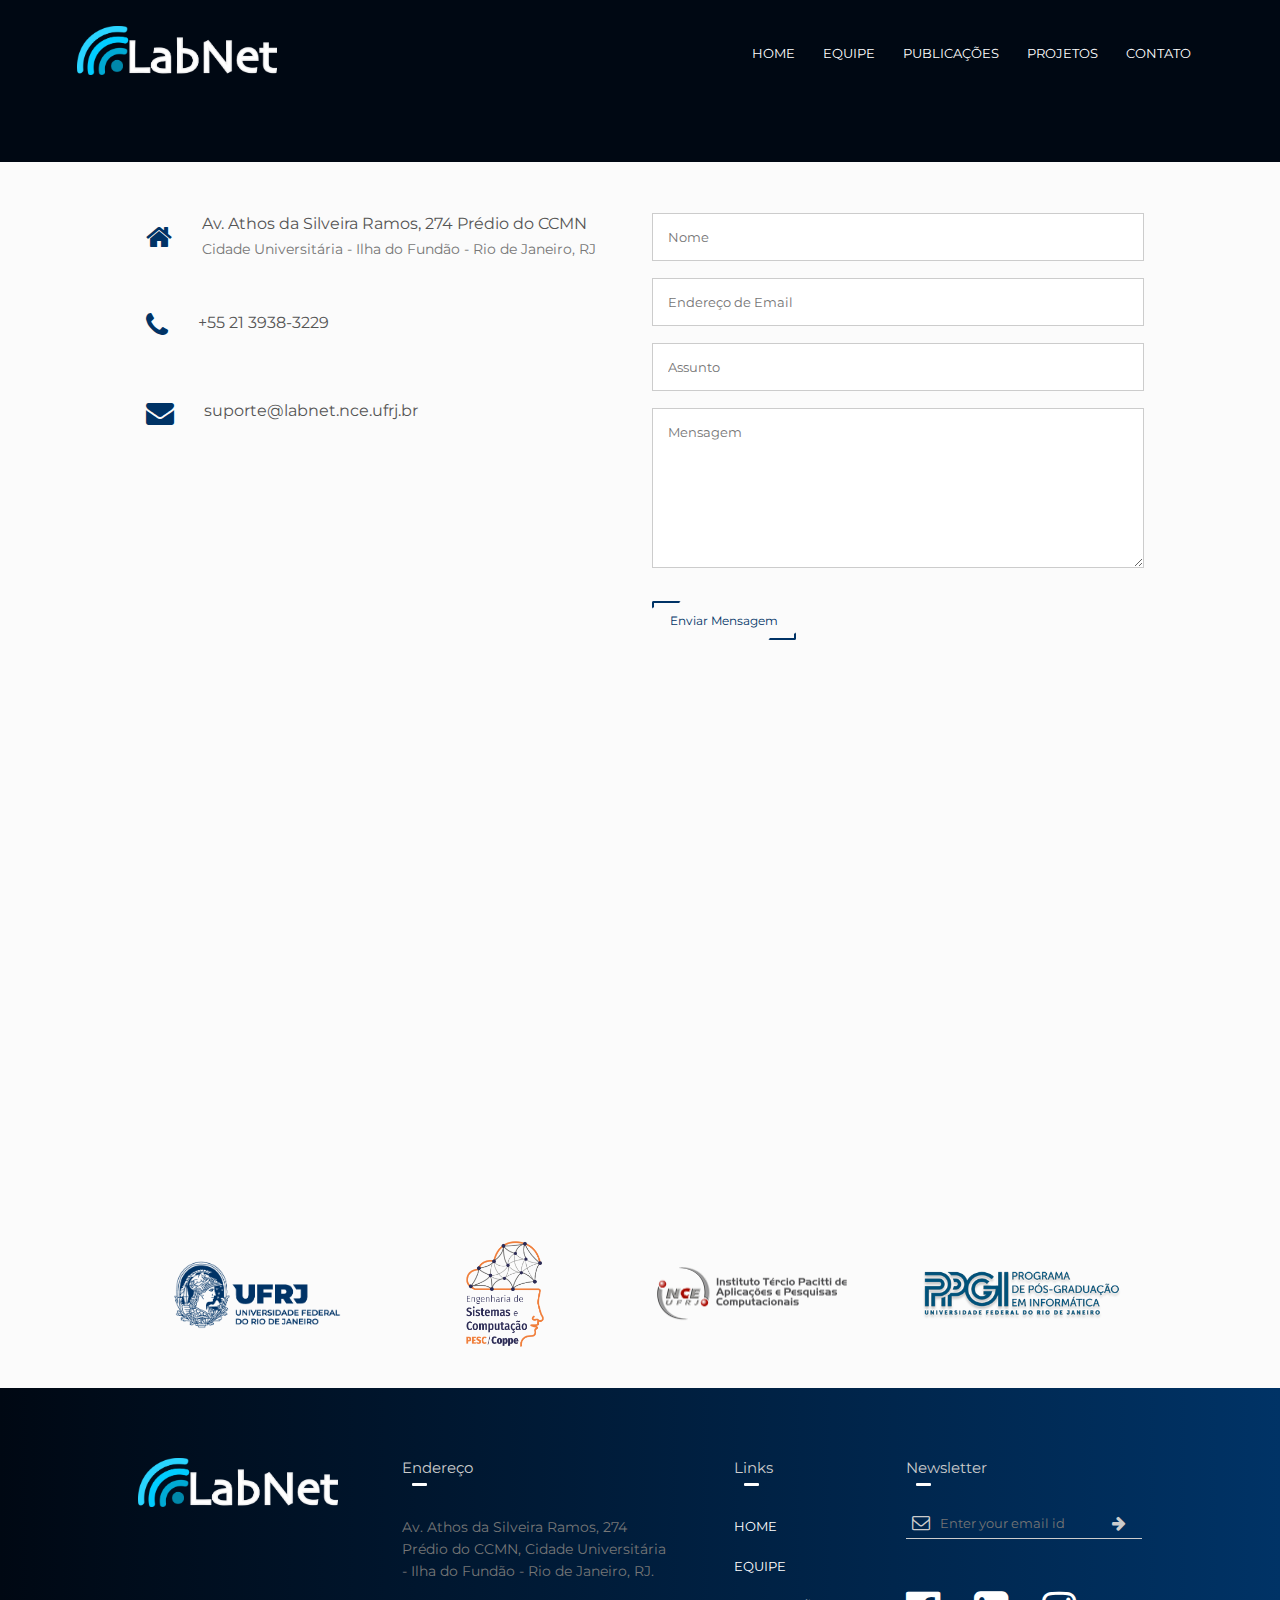
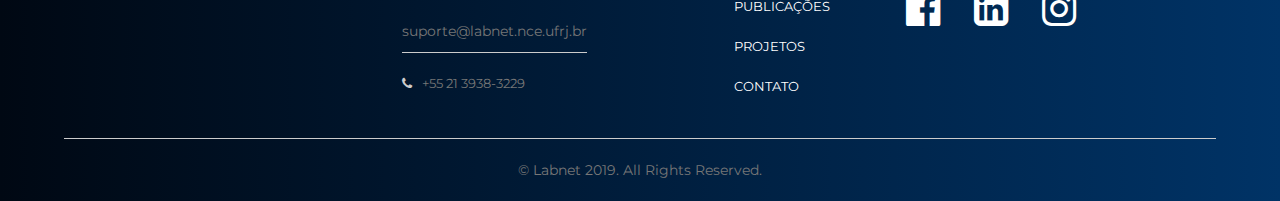
==== commit 281c33ac: "cards esstilo novo + melhorias" ====
--- a/contato.html
+++ b/contato.html
@@ -85,15 +85,15 @@
 </section>
 <!------------- instituicoes --------------->
 <section class="institutions">
-    <h3>Instituições associadas</h3>
+    <!-- <h3>Instituições associadas</h3> -->
     <div class="inst-row">
       
       <div class="inst-col">
-        <a href="https://ufrj.br" target="_blank">
+        <a href="https://ufrj.br" target="blank">
           <button>
             <img src="images/ufrj-horizontal-cor-rgb-completa-telas.png">
           </button> 
-          </a>
+        </a>
       </div>
 
       <div class="inst-col">
--- a/style.css
+++ b/style.css
@@ -117,7 +117,7 @@
     text-decoration: none;
     color: #ffffff;
 }
-/* FIM DO HEADER */
+/* ----- FIM DO HEADER ----- */
 .hero-btn{
     display: inline-block;
     text-decoration: none;
@@ -214,7 +214,7 @@
     width: 100%;
     height: 100%;
   }
-/* OUTRO BOTAO END END END */
+/* BOTAO END END END */
 
 nav .fa{
     display: none;
@@ -253,9 +253,9 @@
         padding: 30px;
     }
 }
-
+/* --------------- PAGINA INICIAL ----------------- */
 /* ----publicacoes---- */
-.publicacoes{
+/* .publicacoes{
     width: 80%;
     margin: auto;
     text-align: center;
@@ -271,66 +271,24 @@
     font-weight: 300;
     line-height: 22px;
     padding: 10px 0 10px 0;
-}
+} 
+*/ 
 .row{
     margin-top: 5%;
     display: flex;
-    justify-content: space-between;
+    flex-wrap: wrap;
+    justify-content: space-around;
 }
 
 @media(max-width: 700px){
     .row{
         flex-direction: column;
     }
-}
-
-/* -------------- projetos ----------- */
-
-.projetos{
-    width: 80%;
-    margin: auto;
-    text-align: center;
-    padding-top: 50px;   
-}
-.projetos-col{
-    flex-basis: 32%;
-    border-radius: 10px;
-    margin-bottom: 30px;
-    position: relative;
-    overflow: hidden;
-}
-.projetos-col img{
-    width: 100%;
-    display: block;
-}
-.layer{
-    height: 100%;
-    width: 100%;
-    position: absolute;
-    top: 0;
-    left: 0;
-    transition: 0.5s;
-}
-.layer:hover{
-    background:#00050a8c;
-
-}
-.layer h3{
-    width: 100%;
-    font-weight: 500;
-    color: #fff;
-    font-size: 26px;
-    bottom: 0;
-    left: 50%;
-    transform: translateX(-50%);
-    position: absolute;
-    opacity: 0;
-    transition: 0.5s;
-}
-.layer:hover h3{
-    bottom: 49%;
-    opacity: 1;
-}
+} */
+
+
+/* ---END--- PAGINA INICIAL ---END--- */
+
 
 /*---------- equipe ----------*/
 
@@ -344,16 +302,17 @@
     position: relative;
     margin-top: 10px;
     display: flex;
-    margin-bottom: 100px;
+    margin-bottom: 50px;
     justify-content: center;
     align-items: center;
     flex-wrap: wrap;
-    padding: 30px;
+    /* padding: 30px; */
+    gap: 60px;
 }
 
 /*-- card individual --*/
 .eq-container {
-    margin-inline: 1.5rem;
+    /* margin-inline: 1.5rem; */
     display: grid;
     place-items: center;
 }
@@ -367,6 +326,7 @@
     background: #fff;
     padding: 1.5rem;
     text-align: center;
+    gap: 20px;
 }
 
 .eq-img-box {
@@ -392,8 +352,8 @@
     position: absolute;
     top: 0;
     left: 0;
-    width: 15%;
-    height: 15%;
+    width: 100%;
+    height: 100%;
     border-top: 2px solid #003366;
     border-left: 2px solid #003366;
     box-sizing: border-box;
@@ -405,76 +365,49 @@
     position: absolute;
     bottom: 0;
     right: 0;
-    width: 15%;
-    height: 15%;
+    width: 100%;
+    height: 100%;
     border-bottom: 2px solid #003366;
     border-right: 2px solid #003366;
     box-sizing: border-box;
     transition: .5s;
 }
-
-.eq-card:hover .eq-img-box::before, .eq-card:hover .eq-img-box::after{
-    width: 100%;
-    height: 100%;
-}
-.eq-card .card_img{
-    opacity: 0.6;
-    transition: opacity 0.5s ease-in-out;
-}
-.eq-card:hover .card_img{
-    opacity: 1;
-}
 .eq-card .card-name {
     color:#003366;
-    margin-top: 10px;
-    padding: 10px 10px 0 10px;
+    /* padding: 10px 10px 0 10px; */
     font-weight: 400;
 }
 .eq-card .card-text {
-    color: #777;
-    padding-bottom: 10px;
     font-family: 'Merriweather';
-    transition: color 0.3s ease;
-}
-.eq-card:hover .card-text {
-    color:#555;
+    color:#555
 }
 .eq-card .card-icons {
     display: flex;
     flex-wrap: wrap;
     justify-content: center;
     align-items: center;
-    padding-top: 10px;
-    padding-bottom: 10px;
+    /* padding-top: 10px;
+    padding-bottom: 10px; */
 }
 .card-icons::after{
     content:'';
     height: 2px;
     width: 65%;
     position: absolute;
-    bottom: 0.5rem;
+    bottom: 20px;
     background: #003366;
     margin: auto;
     display: block;
     /* transform: translateY(-3rem) scaleX(0.2); */
-    transform: scaleX(0.2);
-    transition: transform 0.5s ease-out; /* Add transition delay */
-}
-.eq-card:hover .card-icons::after{
-    /* transform: translateY(0) scaleX(1); */
     transform: scaleX(1);
-    transition: transform 0.5s ease-out; /* Add transition delay */
-}
+}
+
 .card-icons-col {
     padding-left: 10px;
     padding-right: 10px;
     position: relative;
-    opacity: 0.3;
-    transition: opacity 0.5s;
-    transition-delay: 0s; /* Add transition delay */
-}
-.eq-card:hover .card-icons-col{
     opacity: 1;
+    
 }
 .eq-card .card-icons button {
     margin:auto;
@@ -493,255 +426,63 @@
     transform: scale(1);
     transition: transform 0.25s ease-in-out;
 }
-.card-icons-col a:hover img{
-    transform: scale(1.1);
-}
-/*--card end--*/
-
-/*---------------- Institutions -----------------*/
-
-.institutions{
-    width: 80%;
-    margin: auto;
-    padding-top: 100px;
-    text-align: center;
-}
-.institutions h3{
-    color:#767676;
-}
-.inst-row{
-    display: flex;
-    flex-wrap: wrap;
-    align-items: center;
-    justify-content: space-around;
-    gap: 10px;
-}
-.inst-col{
-    flex-basis: 15%;
-    margin-bottom: 30px;
-    position: relative;
-}
-.inst-col button{
-    color: transparent;
-    background-color: transparent;
-    border: none;
-    cursor: pointer;
-    transition: 0.3s ease-in-out;
-}
-.inst-col img{
-    max-height: 120px;
-    max-width: 200px;
-    display: flex;
-}
-.inst-col button:hover{
-    transform: scale(1.1);
-    z-index: 2;
-}
-@media (max-width: 700px){
-    .inst-row{
-        flex-direction: column;
-    }
-}
-
-/*-------------- Footer -----------------------*/
-
-footer{
-    width: 100%;
-    position: relative;
-    bottom: 0;
-    background: linear-gradient(to right/*, #00093c*/,rgb(0, 8, 19), #003366);
-    color: #fff;
-    padding: 60px 0 20px;
-    /* border-top-left-radius: 100px; */
-    font-size: 13px;
-    line-height: 20px;
-}
-.footer-row{
-    width: 80%;
-    margin: auto;
-    display: flex;
-    flex-wrap: wrap;
-    align-items: flex-start;
-    justify-content: space-between;
-}
-.footer-col{
-    flex-basis: 20%;
-    padding: 10px;
-}
-.footer-col:nth-child(2){
-    flex-basis: 28%;
-}
-.footer-col:nth-child(3){
-    flex-basis: 8%;
-}
-.footer-col:nth-child(4){
-    flex-basis: 25%;
-}
-.footer-col ul li{
-    list-style: none;
-    display: inline-block;
-    margin: 8px 12px 8px 0;
-    position: relative;
-}
-.footer-col ul li a{
-    text-decoration: none;
-    color: #ffffff;
-    font-size: 13px;
-    text-transform: uppercase;
-}
-.footer-col ul li::after {
-    content: '';
-    height: 1px;
-    width: 100%;
-    background: #ffffff;
-    display: block;
-    margin: auto;
-    left: 0;
-    transform: scaleX(0); /* Initial state */
-    transform-origin: left;
-    position: absolute;
-    transition: transform 0.5s;
-}
-.footer-col ul li:hover::after {
-    transform: scaleX(1); /* 100% width when hovered */
-}
-
-.footer-col2{
-    display: flex;
-    align-items: center;
-    color: #777;
-    font-family: 'Merriweather',serif;
-}
-.footer-col2 .fa{
-    color: #ccc;
-    margin-right: 10px;
-}
-.footer-col2 h4{
-    color:#777;
-}
-.footer-col .logo{
-    width: 200px;
-    margin-bottom: 20px;
-}
-
-.footer-col h3{
-    color: #ccc;
-    width: fit-content;
-    margin-bottom: 30px;
-    position: relative;
-}
-.footer-col p{
-    width: fit-content;
-    color: #777;
-    position:relative;
-    padding: 8px 0 10px;
-}
-.footer-col .email-id{
-    width: fit-content;
-    border-bottom: 1px solid #ccc;
-    margin: 20px 0;
-}
-.footer-col ul li{
-    list-style: none;
-    margin-bottom: 12px;
-}
-.footer-col ul li a{
-    text-decoration: none;
-    color: #fff;
-}
-.footer-col form{
-    padding-bottom: 15px;
-    display: flex;
-    align-items: center;
-    justify-content: space-between;
-    border-bottom: 1px solid #ccc;
-    margin-bottom: 50px;
-    padding: 6px;
-}
-.footer-col form .fa{
-    color:#ccc;
-    font-size: 18px;
-    margin-right: 10px; 
-}
-.footer-col form input{
-    width: 100%;
-    background: transparent;
-    color: #ccc;
-    border: 0;
-    outline: none;
-}
-.footer-col form button{
-    background: transparent;
-    border: 0;
-    outline: none;
-    cursor: pointer;
-}
-.footer-col form button .fa{
-    font-size: 16px;
-    color: #ccc;
-}
-.social-icons .fa{
-    width: 50px;
-    font-size: 40px;
-    color: #fff;
-    margin-right: 15px;
-    cursor: pointer;
-    transition: 0.3s ease-in-out;
-}
-.social-icons .fa:hover{
-    transform: scale(1.1);
-    z-index: 2;
-}
-hr{
-    width: 90%;
-    border: 0;
-    border-bottom: 1px solid #ccc;
-    margin: 20px auto;
-}
-.copyright{
-    text-align: center;
-    color:#777;
-}
-.underline{
-    width: 100%;
-    height: 3px;
-    /* background: #767676; */
-    background: transparent;
-    border-radius: 1px;
-    position: absolute;
-    top: 25px;
-    left: 0;
-    overflow: hidden;
-}
-.underline span{
-    width: 15px;
-    height: 100%;
-    background: #fff;
-    border-radius: 1px;
-    position: absolute;
-    top: 0;
-    left: 10px;
-    animation: moving 2s linear infinite;
-}
-@keyframes moving{
-    0%{
-        left: -20px;
-    }
-    100%{
-        left: 100%;
-    }
-}
-@media (max-width: 700px){
-    footer{
-        bottom: unset;
-    }
-    .footer-col{
-        flex-basis: 100%;
-    }
-    .footer-col:nth-child(2), .footer-col:nth-child(3){
-        flex-basis: 100%;
-    }
-}
+@media(hover){
+    .eq-img-box::before, .eq-img-box::after{
+        width: 15%;
+        height: 15%;
+        transition: .5s;
+    }
+    .eq-card:hover .eq-img-box::before, .eq-card:hover .eq-img-box::after{
+        width: 100%;
+        height: 100%;
+    }
+
+    .eq-card .card_img{
+        opacity: 0.6;
+        transition: opacity 0.5s ease-in-out;
+    }
+    .eq-card:hover .card_img{
+        opacity: 1;
+    }
+
+
+    .eq-card .card-text {
+        color: #777;
+        transition: color 0.3s ease;
+    }
+    .eq-card:hover .card-text{
+        color:#555;
+    }
+
+
+    .card-icons::after{
+        transform: scaleX(0.2);
+        transition: transform 0.5s ease-out; /* Add transition delay */
+    }
+    .eq-card:hover .card-icons::after{
+        /* transform: translateY(0) scaleX(1); */
+        transform: scaleX(1);
+        transition: transform 0.5s ease-out; /* Add transition delay */
+    }
+
+    .card-icons-col{
+        opacity: 0.3;
+        transition: opacity 0.5s ease-out;
+    }
+    .eq-card:hover .card-icons-col{
+        opacity: 1;
+        transition: opacity 0.5s ease-out;
+        transition-delay: 0s; /* Add transition delay */
+    }
+
+    .card-icons-col a:hover img {
+        transform: scale(1.1);
+    }
+}
+
+/*  ---  card end  ---  */
+
+
 
 /*----------------paginas nao-home---------------------*/
 
@@ -801,14 +542,15 @@
     width: 80%;
     margin: auto;
     padding-top: 40px;
-    padding-bottom: 50px;
+    padding-bottom: 20px;
 }
 .proj-row{
     justify-content: center;
-    align-items: center;
+    align-items: normal;
     display: flex;
     flex-wrap: wrap;
-    margin: auto;
+    margin: 20px 0;
+    gap: 20px;
 }
 .proj-row >*{
     flex:1 1 20em;
@@ -822,15 +564,41 @@
     align-items: center; */
     gap: 10px;
 }
-
+/* para os titulos */
+.trow {
+    padding: 20px 0;
+    display: flex;
+    flex-wrap: wrap;
+    /* justify-content: space-between; */
+    justify-content: center;
+    flex-shrink: 1;
+    gap: 2em;
+  }
+.col-md-12{text-align: center;}
+.col-md-13 p{text-align: justify;}
+.col-md-13{text-align: center;}
+.col-md-13 .seperator{
+    display: flex;
+    align-content: flex-start;
+}
+/* para os textos */
 .prow {
-  padding: 50px 0;
+  padding: 30px 0;
   display: flex;
   flex-wrap: wrap;
-  /* justify-content: space-between; */
-  justify-content: center;
-  flex: 5;
+  justify-content: space-between;
   gap: 2em;
+}
+@media(max-width: 700px){
+    .prow{
+        flex-direction: column;
+    }
+}
+.prow img{
+    max-width: 10rem;
+    align-self: baseline;
+    position: relative;
+    padding-right: 1rem;
 }
 
 .seperator {
@@ -844,25 +612,24 @@
 .title {
   text-align: center;
 }
-
-.title .row {
+/* .title .row {
   padding: 50px 0 0;
   gap: 10px;
 }
 .title .row .col-md-12{
-    padding: 30px;
-}
-
+    padding: 30px 0;
+} */
 .title h1 {
   text-transform: uppercase;
   font-size: 32px;
 }
-
 .title .seperator {
-  margin: 0 auto 10px;
+  margin: 0 auto 20px;
 }
 
 .item {
+  flex-basis: 48%;
+  flex-grow: 3;
   position: relative;
   margin-bottom: 30px;
   min-height: 1px;
@@ -902,57 +669,53 @@
 
 /* codigo pros cards */
 
-
 .card{
+    position: relative;
     color: var(--clr-neutral-100);
     background-size: cover;
     padding: 3rem 0 0;
-    max-width: 30ch;
-    margin: 20px;
-    --height: 48ch;
+    max-width: 20rem;
+    /* margin: 20px 0; */
+    --height: 28rem;
     max-height: var(--height);
-    border-radius: 0.3rem;
+    /* border-radius: 0.2rem; */
+    border: 2px solid #999;
     overflow: hidden;
     transition: transform 300ms ease;
 }
-.card:nth-child(1){
-    /* nautilus */
-    background-image: url(images/fundo/akira-hojo-ZxGdri2EWzk-unsplash.jpg);
-}
-.card:nth-child(2){
-    /* analytica */
-    background-image: url(images/fundo/pexels-markus-spiske-4383298.jpg);
-}
-.card:nth-child(3){
-    /* GRIS */
-    background-image: url(images/fundo/pexels-koolshooters-6494977.jpg);
-}
-.card:nth-child(4){
-    /* krypta */
-    background-image: url(images/fundo/pexels-andre-moura-2523959.jpg);
-}
-.card:hover,
-.card:focus-within{
-    transform: scale(1.025);
+.card .fas{
+    top: 50%;
+    left: 50%;
+    /* Centering */
+    transform: translate(-50%, -70%);
+    font-size: 40px;
+    position: absolute;
+    color: #999;
+    opacity: 1;
+    transition: opacity 300ms ease-in-out;
+    transition-delay: 400ms;
 }
 .card-content{
-    background-size:auto;
-    max-height:var(--height);
+    background-size: auto;
+    height: 26rem;
+    /* max-height:var(--height); */
+    /* height: calc(0.8*30rem); */
     --padding: 2rem;
     padding: var(--padding);
-    background: linear-gradient(
+    /* background: linear-gradient(
         rgba(0,0,0,0),
         rgb(0, 0, 0, 0.4) 20%,
         rgba(0,0,0,1)
-    );
+    ); */
     /* transform: translateY(10%); */
     transition: transform 500ms ease;
+    align-items: center;
 }
 .card-title{
     position: relative;
     width: max-content;
     font-weight: 400;
-    color: #fff;
+    color: #333333;
     /* outline: 1px solid red; */
 }
 .card-title::after{
@@ -962,7 +725,7 @@
     left: calc(var(--padding)*-1);
     bottom: -5px;
     width: calc(100% + var(--padding));
-    background: #fff;
+    background: #999;
     /* transform: scaleX(0); */
     transform-origin: left;
     transition: transform 300ms ease;
@@ -971,13 +734,12 @@
     transform: scaleX(1);
 }
 .card-body{
-    color: #fff;
+    color: #333333;
     left: 0;
     padding: 1em 0 1.5em;
     margin: 1em 0 1em;
     justify-content:space-evenly;
     /* font-family: 'Merriweather',serif; */
-    
     max-height: 20em;
     overflow: auto;
     scrollbar-width: thin;
@@ -1001,13 +763,17 @@
 }
 
 @media(hover){
+    .card:hover .fas{
+        opacity: 0;
+        transition: opacity 300ms ease-in-out;
+    }
     .card-content{
-        transform: translateY(30ch);
+        transform: translateY(75%);
         transition: transform 500ms ease;
     }
     .card:hover .card-content,
     .card:focus-within .card-content{
-        transform: translateY(0);
+        transform: translateY(-0.5rem);
         transition-delay: 300ms;
     }
     .card:focus-within .card-content{
@@ -1025,28 +791,29 @@
     .card-title:after {
         transform: scaleX(0); 
     }
+    .button:hover,
+    .button:focus-within{
+        background-color: var(--clr-neutral-100);
+        border: 1px solid #003366;
+        background: #003366;
+        color:#fff;
+        transition: 0;
+    }
 }
 
 .button{
     display: inline;
     text-decoration: none;
-    color: #fff;
-    border: 1px solid #fff;
+    background-color: transparent;
+    color: #333333;
+    border: 1px solid #333333;
     padding: 0.5em 1.25em;
     margin-top: 1em;
     /* border-radius: 0.25em; */
     font-size: 13px;
-    background: transparent;
-    position: absolute;
+    /* position: absolute; */
     bottom: 1em;
     cursor: pointer; 
-}
-.button:hover,
-.button:focus{
-    background-color: var(--clr-neutral-100);
-    border: 1px solid #003366;
-    background: #003366;
-    transition: 0;
 }
 
 /*--------------- pagina contato ---------------*/
@@ -1110,3 +877,247 @@
     border: 1px solid #ccc;
     box-sizing: border-box;
 }
+
+/*---------------- Institutions -----------------*/
+
+.institutions {
+    width: 80%;
+    margin: auto;
+    padding-top: 100px;
+    text-align: center;
+}
+.institutions h3{
+    color:#767676;
+}
+.inst-row{
+    display: flex;
+    flex-wrap: wrap;
+    align-items: center;
+    justify-content: space-around;
+    gap: 10px;
+}
+.inst-col{
+    flex-basis: 15%;
+    margin-bottom: 30px;
+    position: relative;
+}
+.inst-col button{
+    color: transparent;
+    background-color: transparent;
+    border: none;
+    cursor: pointer;
+    transition: 0.3s ease-in-out;
+}
+.inst-col img{
+    max-height: 120px;
+    max-width: 200px;
+    display: flex;
+}
+.inst-col button:hover{
+    transform: scale(1.1);
+    z-index: 2;
+}
+@media (max-width: 700px){
+    .inst-row{
+        flex-direction: column;
+    }
+}
+/*-------------- Footer -----------------------*/
+
+footer{
+    width: 100%;
+    position: relative;
+    bottom: 0;
+    background: linear-gradient(to right/*, #00093c*/,rgb(0, 8, 19), #003366);
+    color: #fff;
+    padding: 60px 0 20px;
+    /* border-top-left-radius: 100px; */
+    font-size: 13px;
+    line-height: 20px;
+}
+.footer-row{
+    width: 80%;
+    margin: auto;
+    display: flex;
+    flex-wrap: wrap;
+    align-items: flex-start;
+    justify-content: space-between;
+}
+.footer-col{
+    flex-basis: 20%;
+    padding: 10px;
+}
+.footer-col:nth-child(2){
+    flex-basis: 28%;
+}
+.footer-col:nth-child(3){
+    flex-basis: 8%;
+}
+.footer-col:nth-child(4){
+    flex-basis: 25%;
+}
+.footer-col ul li{
+    list-style: none;
+    display: inline-block;
+    margin: 8px 12px 8px 0;
+    position: relative;
+}
+.footer-col ul li a{
+    text-decoration: none;
+    color: #ffffff;
+    font-size: 13px;
+    text-transform: uppercase;
+}
+.footer-col ul li::after {
+    content: '';
+    height: 1px;
+    width: 100%;
+    background: #ffffff;
+    display: block;
+    margin: auto;
+    left: 0;
+    transform: scaleX(0); /* Initial state */
+    transform-origin: left;
+    position: absolute;
+    transition: transform 0.5s;
+}
+.footer-col ul li:hover::after {
+    transform: scaleX(1); /* 100% width when hovered */
+}
+
+.footer-col2{
+    display: flex;
+    align-items: center;
+    color: #777;
+    font-family: 'Merriweather',serif;
+}
+.footer-col2 .fa{
+    color: #ccc;
+    margin-right: 10px;
+}
+.footer-col2 h4{
+    color:#777;
+}
+.footer-col .logo{
+    width: 200px;
+    margin-bottom: 20px;
+}
+
+.footer-col h3{
+    color: #ccc;
+    width: fit-content;
+    margin-bottom: 30px;
+    position: relative;
+}
+.footer-col p{
+    width: fit-content;
+    color: #777;
+    position:relative;
+    padding: 8px 0 10px;
+}
+.footer-col .email-id{
+    width: fit-content;
+    border-bottom: 1px solid #ccc;
+    margin: 20px 0;
+}
+.footer-col ul li{
+    list-style: none;
+    margin-bottom: 12px;
+}
+.footer-col ul li a{
+    text-decoration: none;
+    color: #fff;
+}
+.footer-col form{
+    padding-bottom: 15px;
+    display: flex;
+    align-items: center;
+    justify-content: space-between;
+    border-bottom: 1px solid #ccc;
+    margin-bottom: 50px;
+    padding: 6px;
+}
+.footer-col form .fa{
+    color:#ccc;
+    font-size: 18px;
+    margin-right: 10px; 
+}
+.footer-col form input{
+    width: 100%;
+    background: transparent;
+    color: #ccc;
+    border: 0;
+    outline: none;
+}
+.footer-col form button{
+    background: transparent;
+    border: 0;
+    outline: none;
+    cursor: pointer;
+}
+.footer-col form button .fa{
+    font-size: 16px;
+    color: #ccc;
+}
+.social-icons .fa{
+    width: 50px;
+    font-size: 40px;
+    color: #fff;
+    margin-right: 15px;
+    cursor: pointer;
+    transition: 0.3s ease-in-out;
+}
+.social-icons .fa:hover{
+    transform: scale(1.1);
+    z-index: 2;
+}
+hr{
+    width: 90%;
+    border: 0;
+    border-bottom: 1px solid #ccc;
+    margin: 20px auto;
+}
+.copyright{
+    text-align: center;
+    color:#777;
+}
+.underline{
+    width: 100%;
+    height: 3px;
+    /* background: #767676; */
+    background: transparent;
+    border-radius: 1px;
+    position: absolute;
+    top: 25px;
+    left: 0;
+    overflow: hidden;
+}
+.underline span{
+    width: 15px;
+    height: 100%;
+    background: #fff;
+    border-radius: 1px;
+    position: absolute;
+    top: 0;
+    left: 10px;
+    animation: moving 2s linear infinite;
+}
+@keyframes moving{
+    0%{
+        left: -20px;
+    }
+    100%{
+        left: 100%;
+    }
+}
+@media (max-width: 700px){
+    footer{
+        bottom: unset;
+    }
+    .footer-col{
+        flex-basis: 100%;
+    }
+    .footer-col:nth-child(2), .footer-col:nth-child(3){
+        flex-basis: 100%;
+    }
+}
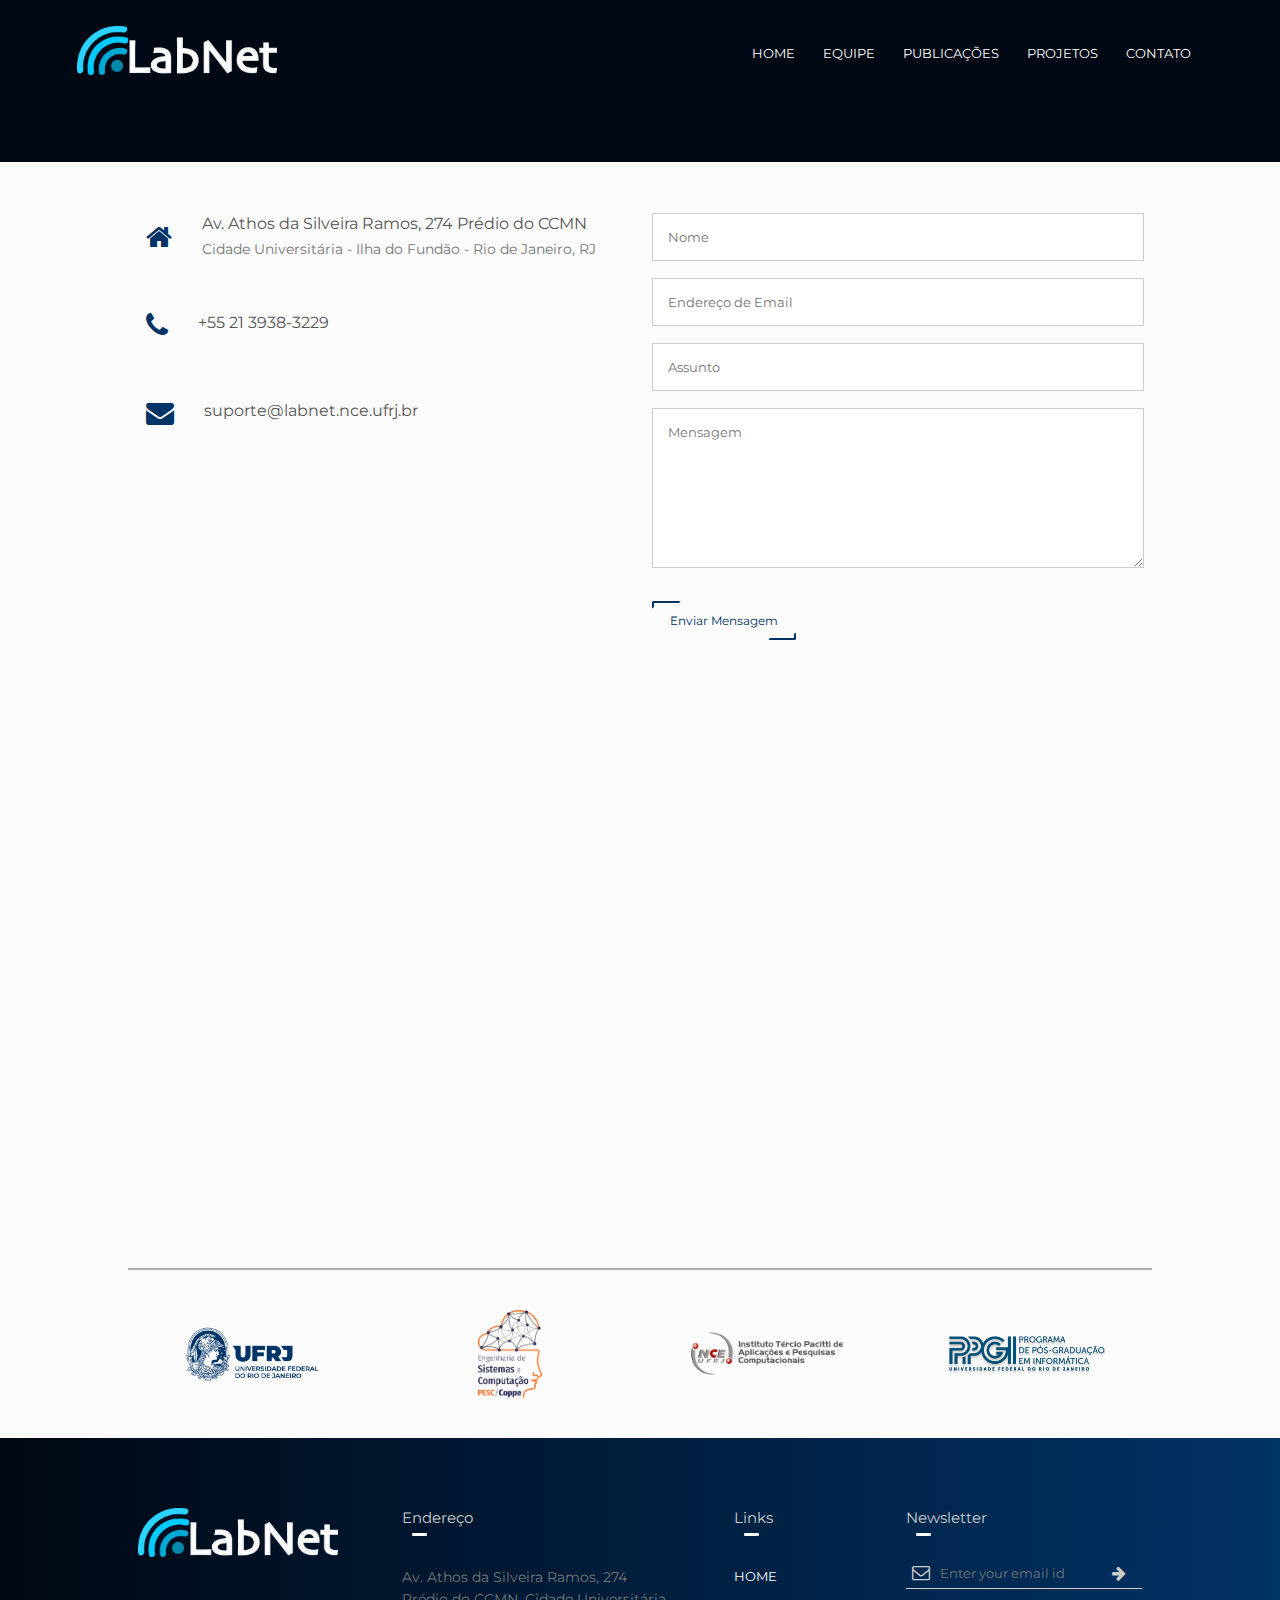
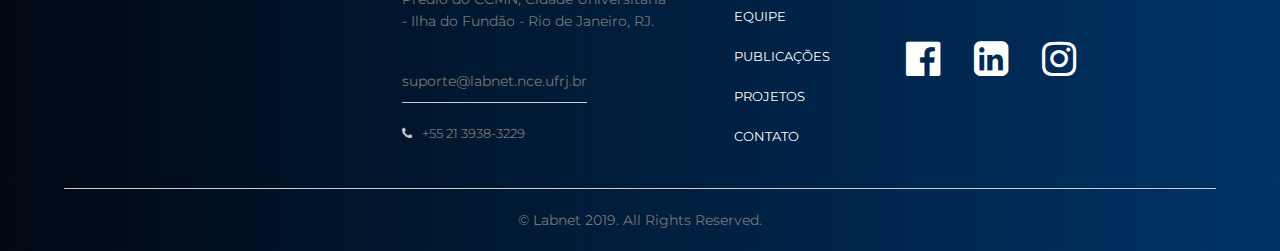
==== commit 33f640d1: "Borda Cards Equipe + Hr + Dados Equipe" ====
--- a/contato.html
+++ b/contato.html
@@ -86,6 +86,7 @@
 <!------------- instituicoes --------------->
 <section class="institutions">
     <!-- <h3>Instituições associadas</h3> -->
+    <hr>
     <div class="inst-row">
       
       <div class="inst-col">
@@ -140,6 +141,7 @@
 <!------------Footer ------------>
 <footer>
   <div class="footer-row">
+    
     <div class="footer-col">
       
       <img src="images/logo_branca_labnet.png" class="logo">
--- a/style.css
+++ b/style.css
@@ -323,7 +323,7 @@
     position: relative;
     width: 256px;
     height: 380px;
-    background: #fff;
+    background: transparent;
     padding: 1.5rem;
     text-align: center;
     gap: 20px;
@@ -342,9 +342,11 @@
 }
 
 .eq-img-box img {
-    width: 100px;
-    border-radius: 0;
+    width: 90%;
+    height: auto;
+    max-height: 90%;
     display: block;
+    object-fit: cover;
 }
 
 .eq-img-box::before{
@@ -454,6 +456,14 @@
         color:#555;
     }
 
+    .eq-card{
+        border: 2px solid #acacac;
+        transition: border 0.5s ease-in-out;
+    }
+    .eq-card:hover{
+        border: 2px solid var(--clr-lightblue);
+        transition: border 0.7s ease-in-out;
+    }
 
     .card-icons::after{
         transform: scaleX(0.2);
@@ -884,6 +894,7 @@
     width: 80%;
     margin: auto;
     padding-top: 100px;
+    padding-bottom: 0px;
     text-align: center;
 }
 .institutions h3{
@@ -896,6 +907,13 @@
     justify-content: space-around;
     gap: 10px;
 }
+.institutions hr{
+    width: 100%;
+    border: 0;
+    border-bottom: 2px solid #acacac;
+    margin: 34px auto;
+}
+
 .inst-col{
     flex-basis: 15%;
     margin-bottom: 30px;
@@ -909,8 +927,8 @@
     transition: 0.3s ease-in-out;
 }
 .inst-col img{
-    max-height: 120px;
-    max-width: 200px;
+    max-height: 100px;
+    max-width: 160px;
     display: flex;
 }
 .inst-col button:hover{
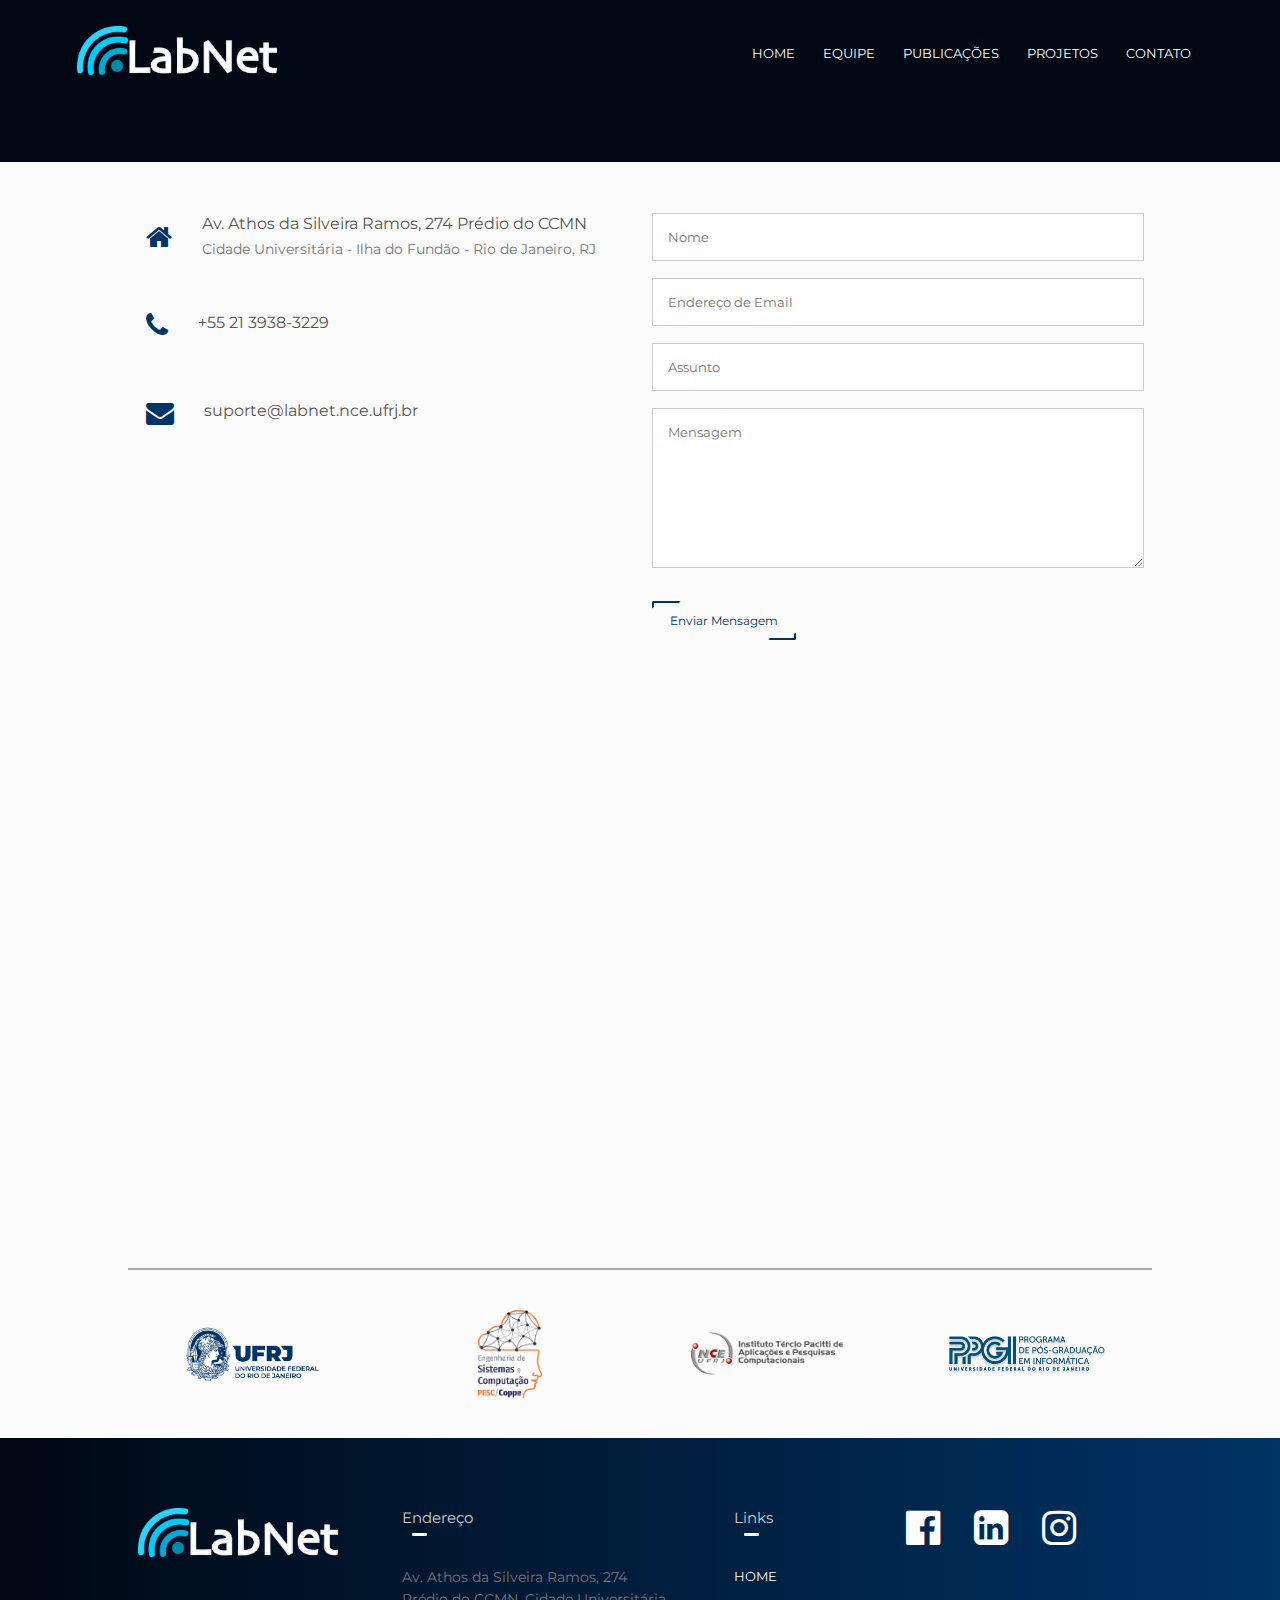
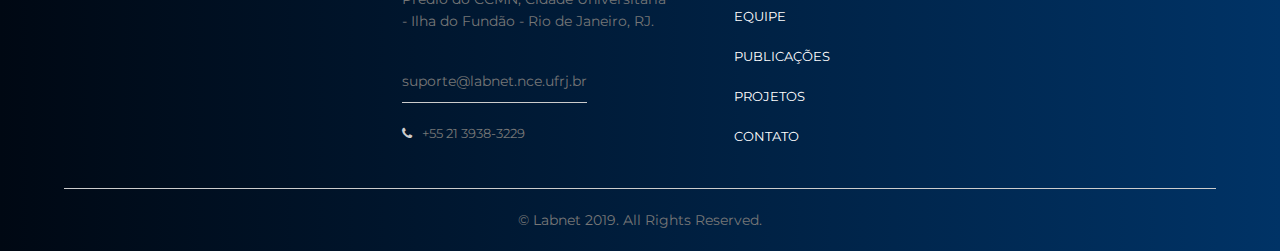
==== commit c1173b36: "comentarios + footer" ====
--- a/contato.html
+++ b/contato.html
@@ -172,14 +172,6 @@
       </ul>
     </div>
     <div class="footer-col">
-      <h3>Newsletter<div class="underline"><span></span></div></h3>
-      <form>
-        <i class="fa fa-envelope-o" aria-hidden="true"></i>
-        <input type="email" placeholder="Enter your email id" required>
-        <button type="submit">
-          <i class="fa fa-arrow-right" aria-hidden="true"></i>
-        </button>
-      </form>
       <div class="social-icons">
         <!--facebook-->
         <a href="https://www.facebook.com/labnetnce/" target="_blank">
